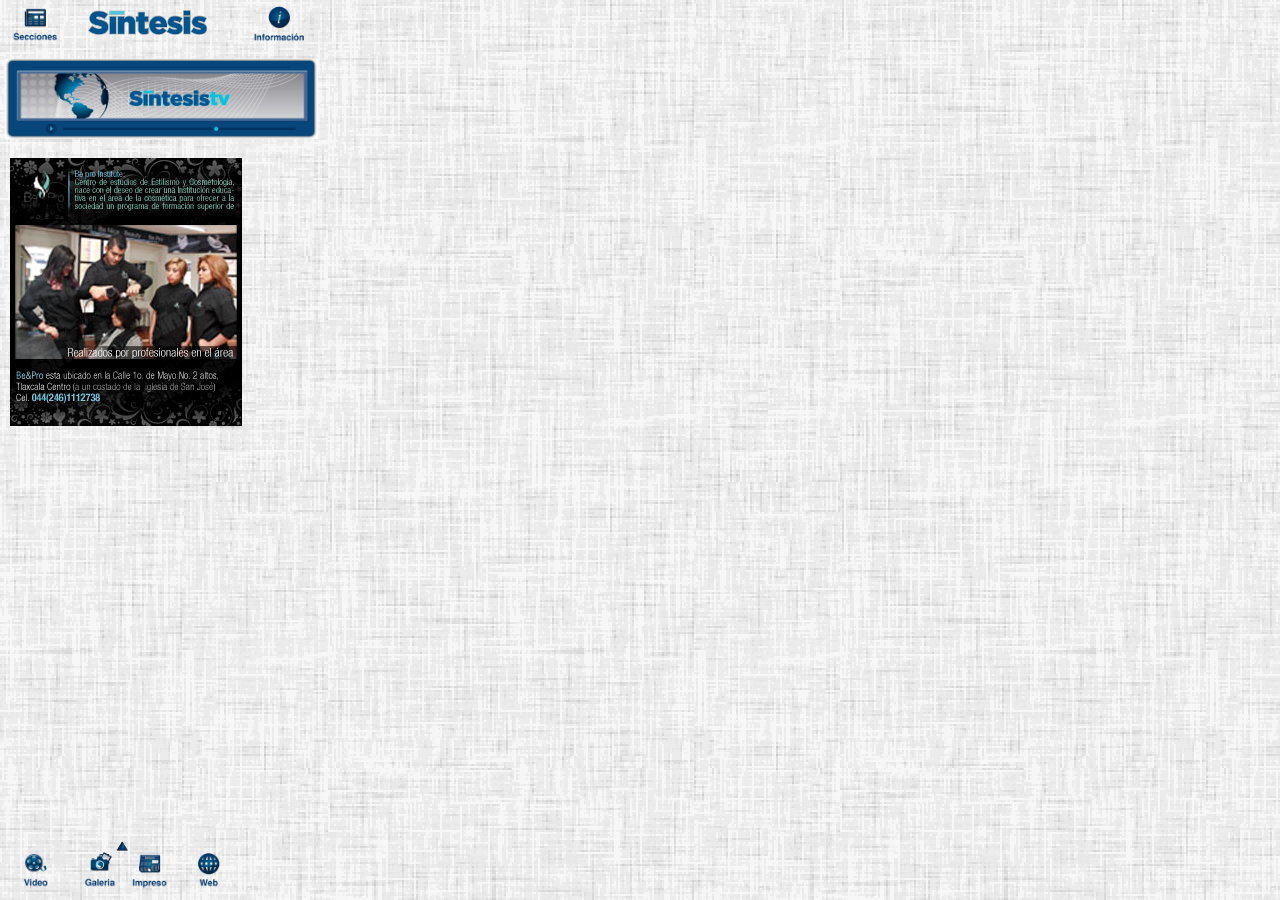
==== index.html @ ab61f8f2 "s s" ====
<!DOCTYPE html>
<html>
<head>
<meta charset="UTF-8">
<title>Síntesis</title>
<meta content="width=device-width, initial-scale=1.0, minimum-scale=.5, maximum-scale=1.0, user-scalable=yes" name="viewport" />

<link href="general.css" rel="stylesheet">
<link href="css/transiciones.css" rel="stylesheet">
<link href="css/alerta.css" rel="stylesheet" type="text/css" />
<script src="phonegap.js" type="text/javascript"></script>
<script src="http://code.jquery.com/jquery-1.9.1.min.js"></script>

<!--Slide-->
<link href="slide/royalslider.css" rel="stylesheet">
<script type="text/javascript" async src="slide/ga.js"></script>
<script src="slide/jquery.royalslider.min.js?v=9.3.5"></script>

<!--Slide-->
	<link href="js/galeria/photoswipe.css" type="text/css" rel="stylesheet" />
	<script type="text/javascript" src="js/galeria/lib/klass.min.js"></script>
	<script type="text/javascript" src="js/galeria/code.photoswipe-3.0.4.min.js"></script>
	<!--<script type="text/javascript">

		(function(window, PhotoSwipe){
		
			document.addEventListener('DOMContentLoaded', function(){
			
				var
					options = {},
					instance = PhotoSwipe.attach( window.document.querySelectorAll('#Gallery a'), options );
					
					
					// onBeforeShow
					instance.addEventHandler(PhotoSwipe.EventTypes.onBeforeShow, function(e){
						console.log('onBeforeShow');
					});
					
					// onShow
					instance.addEventHandler(PhotoSwipe.EventTypes.onShow, function(e){
						console.log('onShow');
					});
					
					// onBeforeHide
					instance.addEventHandler(PhotoSwipe.EventTypes.onBeforeHide, function(e){
						console.log('onBeforeHide');
					});
					
					// onHide
					instance.addEventHandler(PhotoSwipe.EventTypes.onHide, function(e){
						console.log('onHide');
					});
					
					// onDisplayImage
					instance.addEventHandler(PhotoSwipe.EventTypes.onDisplayImage, function(e){
						console.log('onDisplayImage{');
						console.log('onDisplayImage - e.action = ' + e.action);
						console.log('onDisplayImage - e.index = ' + e.index);
						console.log(instance.getCurrentImage());
						console.log('onDisplayImage}');
					});
					
					// onResetPosition
					instance.addEventHandler(PhotoSwipe.EventTypes.onResetPosition, function(e){
						console.log('onResetPosition');
					});
					
					// onSlideshowStart
					instance.addEventHandler(PhotoSwipe.EventTypes.onSlideshowStart, function(e){
						console.log('onSlideshowStart');
					});
					
					// onSlideshowStop
					instance.addEventHandler(PhotoSwipe.EventTypes.onSlideshowStop, function(e){
						console.log('onSlideshowStop');
					});
					
					// onTouch
					instance.addEventHandler(PhotoSwipe.EventTypes.onTouch, function(e){
						console.log('onTouch{');
						console.log('onTouch - e.action = ' + e.action);
						console.log('onTouch - e.point = ');
						console.log(e.point);
						console.log('onTouch}');
					});
					
					// onBeforeCaptionAndToolbarShow
					instance.addEventHandler(PhotoSwipe.EventTypes.onBeforeCaptionAndToolbarShow, function(e){
						console.log('onBeforeCaptionAndToolbarShow');
					});
					
					// onCaptionAndToolbarShow
					instance.addEventHandler(PhotoSwipe.EventTypes.onCaptionAndToolbarShow, function(e){
						console.log('onCaptionAndToolbarShow');
					});
					
					// onBeforeCaptionAndToolbarHide
					instance.addEventHandler(PhotoSwipe.EventTypes.onBeforeCaptionAndToolbarHide, function(e){
						console.log('onBeforeCaptionAndToolbarHide');
					});
					
					// onCaptionAndToolbarHide
					instance.addEventHandler(PhotoSwipe.EventTypes.onCaptionAndToolbarHide, function(e){
						console.log('onCaptionAndToolbarHide');
					});
					
					// onToolbarTap
					instance.addEventHandler(PhotoSwipe.EventTypes.onToolbarTap, function(e){
						console.log('onToolbarTap');
						console.log(e);
					});
					
					// onBeforeZoomPanRotateShow
					instance.addEventHandler(PhotoSwipe.EventTypes.onBeforeZoomPanRotateShow, function(e){
						console.log('onBeforeZoomPanRotateShow');
					});
					
					// onZoomPanRotateShow
					instance.addEventHandler(PhotoSwipe.EventTypes.onZoomPanRotateShow, function(e){
						console.log('onZoomPanRotateShow');
					});
					
					// onBeforeZoomPanRotateHide
					instance.addEventHandler(PhotoSwipe.EventTypes.onBeforeZoomPanRotateHide, function(e){
						console.log('onBeforeZoomPanRotateHide');
					});
					
					// onZoomPanRotateHide
					instance.addEventHandler(PhotoSwipe.EventTypes.onZoomPanRotateHide, function(e){
						console.log('onZoomPanRotateHide');
					});
					
					// onZoomPanRotateTransform
					instance.addEventHandler(PhotoSwipe.EventTypes.onZoomPanRotateTransform, function(e){
						console.log('onZoomPanRotateTransform');
						console.log(e);
					});
					
			}, false);
			
			
		}(window, window.Code.PhotoSwipe));
		
	</script>-->
    
    
<!-- geolocalizacion -->
<script type="text/javascript"
      src="http://maps.googleapis.com/maps/api/js?sensor=true">
    </script>
    <script type="text/javascript">
      function initialize() 
	  {
		  document.addEventListener("deviceready",function()
		  {
			  //coneccion a  geolocalizacion
			  navigator.geolocation.getCurrentPosition(function (loc) 
			  {
			 
			  
			  var myLatlng = new google.maps.LatLng(19.04327,-98.22035);
			  //var myLatlng = new google.maps.LatLng(loc.coords.latitude,loc.coords.longitude);
			  var mapOptions = {
					zoom: 14,
					center: myLatlng,
					mapTypeId: google.maps.MapTypeId.ROADMAP
			  }
			  var map = new google.maps.Map(document.getElementById("map_canvas"), mapOptions);
			
			  var marker = new google.maps.Marker({
				  position: myLatlng,
				  map: map,
				  title:""
			  });
			  }, function (err){
				  navigator.notification.alert(err.code, null, 'Error', 'Error!!');
				  });
		  }, false);
      }
    </script>
    <!-- carga de noticias -->
    <script>
			$(document).ready(function() {
				

				//alert("conexion:"+navigator.connection.type);
					slidePrincipal();
					slideMiniatura();
					slideVertical();
/*					galeriaImagenes();
*/					galeria_video('nacionales');	
					minuto_minuto();
					CargarNoticiasHomeGal();
				
               
				
				
				
				
            });
			
						function CargarNoticiasHomeGal()
			{
				$.ajax({
						type: "POST",
						url: "http://166.78.193.53/APPSintesis/php/CargarGaleriaImagenes2.php",
						data: "",
						cache: false,
						success: function(message)
						{
						$('.GaleriaImagenesContenedor').html(message);
						}
					});
		
			} 

			
			function slidePrincipal()
			{
				 $.ajax({
					type: "POST",
				url: "http://166.78.193.53/APPSintesis/php/slideprincipal_ip.php",
				data: "",
				cache: false,
				success: function(message)
				{	
				$('#cont_slideprincipal').html(message);
				}
				});
				
				
			}
			function slideMiniatura()
			{
				/*SLIDE MINIATURAS*/
				$.ajax({
					type: "POST",
				url: "http://166.78.193.53/APPSintesis/php/slide_miniatura.php",
				data: "",
				cache: false,
				success: function(message)
				{	
				$('#cont_slidemini').html(message);
				}
				});
			}
			function slideVertical()
			{
				
				$.ajax({
					
					url: "http://166.78.193.53/APPSintesis/php/slide_vertical.php",
					async:true,
					beforeSend: function(objeto){
						alert("Adiós, me voy a ejecutar");
					},
					complete: function(datos, exito){
						alert("Me acabo de completar")
						if(exito=="success"){
							$('#content_slideVertical').html(datos);
						}
						else
						{
							alert("pensando")
						}
					},
					contentType: "application/x-www-form-urlencoded",
					dataType: "html",
					error: function(objeto, quepaso, otroobj){
						alert("Estas viendo esto por que fallé");
						alert("Pasó lo siguiente: "+quepaso);
					},
					global: true,
					ifModified: false,
					processData:true,
					success: function(datos){
						alert(datos);
					},
					timeout: 3000,
					type: "POST",
					
					
					
				
				data: "",
				
				
				
				
				
				
				});
			}
			
			function galeriaImagenes ()
			{
				$.ajax({
					type: "POST",
				url: "http://166.78.193.53/APPSintesis/php/galeria_imagenes.php",
				data: "",
				cache: false,
				success: function(message)
				{	
				$('#content_gal').html(message);
				}
				});
			}
			
			function galeria_video(plaza)
			{

				$.ajax({
					type: "POST",
				url: "http://166.78.193.53/APPSintesis/php/galeria_video.php",
				//data: "",
				data: "plaza="+plaza,
				cache: false,
				success: function(message)
				{	
				$('.contvideogaleria').html(message);
				}
				});
			}

			
/*			function galeria_video()
			{
				$.ajax({
					type: "POST",
				url: "http://166.78.193.53/APPSintesis/php_min/galeria_video.php",
				data: "",
				cache: false,
				success: function(message)
				{	
				$('.contvideogaleria').html(message);
				}
				});
			}
*/			
			function minuto_minuto()
			{
				$.ajax({
					type: "POST",
				url: "http://166.78.193.53/APPSintesis/php/minutoaminuto.php",
				data: "",
				cache: false,
				success: function(message)
				{	
				$('.Minuto_A_Minuto').html(message);
				}
				});
			}
			
		
	</script>
    <!-- fin carga de noticias-->

<script>
  
  	function pagSinte(){
		var ref = window.open('http://www.sintesis.mx', '_blank', 'location=yes');
		}
	function pagDesarrollo(){
		var ref = window.open('http://166.78.193.53/', '_blank', 'location=yes');
		}
	function PagTwitter(){
		var ref = window.open('https://twitter.com/Sintesisweb', '_blank', 'location=yes');
		}
	function PagFace(){
		var ref = window.open('https://www.facebook.com/SintesisPuebla?fref=ts', '_blank', 'location=yes');
		}
		
		function CargarNoticiasHome()
		{
		//alert("mmbn");
			
			//$("#vertical_seccion").hide();
			slideVertical2();
			slidePrincipal();
			slideMiniatura();
			galeriaImagenes();
			galeria_video();	
			minuto_minuto();
			function slideVertical2()
				{//ContenedorDivMedio
					
					$.ajax({
					type: "POST",
					url: "http://166.78.193.53/APPSintesis/php/slide_vertical.php",
					data: "",
					cache: false,
					success: function(message)
					{
						$('.DivVertical').html(
						' <div  class="ContenedorSlideVertical" id="content_slideVertical" >'+message+'</div>'
						
						)
					}
					});
				}
			
			
		} 
	
	function CargarNoticiasPlaza(plaza)
	{
			$.ajax(
			{

				type: "POST",
				url: "http://166.78.193.53/APPSintesis/php/CargarNoticiasPlazas_ip.php",
				data: "plaza="+plaza,
				cache: false,
				success: function(message)
				{
					datos = JSON.parse(message);
					for(i=0;i<datos.length;i++)
					{
						document.getElementById("name_SeccionSeccion").innerHTML="";
						$(".SeccionSeccion").html(
							datos[i].titulo_seccion
						);
						$("#name_SeccionSeccion").removeAttr("class");
					$("#name_SeccionSeccion").addClass('back_nacion');
					$("#name_SeccionSeccion").addClass('SeccionSeccion');
					//color
					//$("#name_SeccionSeccion").css({'background':'#5abfcf'});
						
						
						$(".ContenedorPrincipalSeccion").html(
							datos[i].slide_principal
						);
						
						$(".DivVertical").html(
						datos[i].slide_vertical
						);
						
						$("#minuto_plaza").html(
						datos[i].ultimas_noticias
						);
						
						$(".Video_seccion").html(
						datos[i].video
						);
					}
					
				
				
				}
			});

	} 
	function cargar_seccion(seccion)
	{
		 $.ajax(
			{

				type: "POST",
				url: "http://166.78.193.53/APPSintesis/php/cargar_seccion_cel.php",
				data: "seccion="+seccion,
				cache: false,
				success: function(message)
				{
					datos = JSON.parse(message);
					for(i=0;i<datos.length;i++)
					{
						
						document.getElementById("name_SeccionSeccion").innerHTML="";
						$(".SeccionSeccion").html(
							datos[i].titulo_seccion
						);
						
						
						$("#name_SeccionSeccion").removeAttr("class");
					$("#name_SeccionSeccion").addClass('back_'+datos[i].pseudo);
					$("#name_SeccionSeccion").addClass('SeccionSeccion');
						
						
						
						
						
						$(".ContenedorPrincipalSeccion").html(
							datos[i].slide_principal
						);
						
						$(".DivVertical").html(
						datos[i].slide_vertical
						);	
						
						$("#minuto_plaza").html(
						datos[i].ultimas_noticias
						);
						
						$(".Video_seccion").html(
						datos[i].video
						);
					}
					
					
				}
			});

		 
	}

		
	/*	function CargarNoticiasHome()
	{
		slidePrincipal();
		slideMiniatura();
		document.getElementById("vertical_seccion").innerHTML="";
		slideVertical();
		galeriaImagenes();
		galeria_video();	
		minuto_minuto();
	} 
	
	function CargarNoticiasPlaza(plaza)
	{
			$.ajax(
			{

				type: "POST",
				url: "http://166.78.193.53/APPSintesis/php_min/CargarNoticiasPlazas.php",
				data: "plaza="+plaza,
				cache: false,
				success: function(message)
				{
					datos = JSON.parse(message);
					for(i=0;i<datos.length;i++)
					{
						document.getElementById("name_SeccionSeccion").innerHTML="";
						$(".SeccionSeccion").html(
							datos[i].titulo_seccion
						);
						$(".ContenedorPrincipalSeccion").html(
							datos[i].slide_principal
						);
						
						$(".DivVertical").html(
						datos[i].slide_vertical
						);
						
						$("#minuto_plaza").html(
						datos[i].ultimas_noticias
						);
					}
					
				
				
				}
			});

	} */

	
	/*function CargarNoticiasHome()
	{
		setTimeout(CargarNoticiasHome,60000);
			$.ajax(
			{

				type: "POST",
				url: "http://166.78.193.53/APPSintesis/php/CargarNoticiasHome.php",
				data: "",
				cache: false,
				success: function(message)
				{	
				$('#ContenedorSlides').html(message);
				
				}
			});

	} 
	
	function CargarNoticiasPlaza(plaza)
	{
			$.ajax(
			{

				type: "POST",
				url: "http://166.78.193.53/APPSintesis/php/CargarNoticiasPlazas.php",
				data: "plaza="+plaza,
				cache: false,
				success: function(message)
				{
				$("#plaza").html(message);
				
				}
			});

	} 


	
//CargarNoticiasHome();*/

/*$(window).load(function() {
      $('#cargando').hide();
});*/

function LeerNota(id)
	{
		//$('.NotaTitulo').html("Nose titulo extra");
			$.ajax(
			{

				type: "POST",
				url: "http://166.78.193.53/APPSintesis/php/Nota_ip.php",
				data: "id="+id,
				cache: false,
				success: function(message)
				{
					datos = JSON.parse(message);
					//alert ("datos:"+datos);
					for(i=0;i<datos.length;i++)
					{
						
					
					$('.ImagenesNotaImagen').html(
					'<img src="http://166.78.193.53/images/imagenes-articulos/'+datos[i].imagen+'">'+
					'<div class="ZoomImagenNota">'+
						'<a href="http://166.78.193.53/images/imagenes-articulos/'+datos[i].imagen+'" >'+
						'</a>'+
					'</div>'+
					'<div class="MasImagenNota">'+
					'</div>'
					);
					
					document.getElementById("name_section").innerHTML="";
					$('.NotaSeccion').html(
					datos[i].seccion
					);
					//alert("pseudo:"+datos[i].seccion_pseudo+"nombre de la clase:back_"+datos[i].seccion_pseudo);
					/*pseudo back_nacion NotaSeccion*/
					//$('.NotaSeccion').attr('class', 'back_'+datos[i].seccion_pseudo+' NotaSeccion');
					$("#name_section").removeAttr("class");//removemos el  que tiene 
					$("#name_section").addClass('back_'+datos[i].seccion_pseudo);
					$("#name_section").addClass('NotaSeccion');
					$("#name_section").css({'color':'#fff'});
					
					$('.NotaTitulo').html(
					datos[i].titulo
					);
					
					$('.NotaSumario').html(
					datos[i].sumario
					);
					/*$('.NotaAutor').html(
					datos[i].autor
					);*/
					
					$('.NotaFechaCreacion').html(
					datos[i].fecha
					);
					
					$('.NotaCompleta').html(
					datos[i].nota
					);
					
					$('.ExtrasPlaza').html(
					datos[i].nota_extra
					);
					
					
					}
				
				}
			});
	}



</script>

</head>
<body onload="initialize();">
<!--<div class="lb-overlay" id="cargando" style="display:'none'"> <img src="imagenes/loading.gif"> </div>-->

<!-- Home -->
<div id="home" class="content"  >
    <div class="HeaderAlternativo">
      <div style=" display:inline-block; padding-top:0px; width:10%; padding-left:10px;"> <a href="javascript:;" onClick="$('#panelSecciones').css('left','0');"> <img src="imagenes/iconos/azules/seccion@2x.png" width="50" > </a> </div>
      <div style=" display:inline-block; width:65%; vertical-align: top; padding-top:10px; text-align:center;"> <img src="imagenes/logo.png" height="25"> </div>
      <div style=" display:inline-block; padding-top:0px; width:10%; text-align:right;"> <a href="#Info"> <img src="imagenes/iconos/azules/informacion@2x.png" width="50" > </a> </div>
    </div>
<div id="ContenedorSlides2"> 
<div id="ContenedorSlides"> 
  <!--Slide Principal-->
      <div  class="SlidePrincipal ContenedorSlidePrincipal" id="cont_slideprincipal" >
      
          <!--  <a href="#nota">
            <div style="display:inline-block; overflow:hidden">
              <div class="SlidePrincipalImagen"> <img src="imagenes/imagenes-articulos/1.jpg"> </div>
              <div class="SlidePrincipalContenido">
                <div class="SlidePrincipalTitulo"> Signan convenio para obras en pueblos indígenas </div>
                <div class="SlidePrincipalSeccion"> METRÓPOLI </div>
                <div class="SlidePrincipalAutor"> Clauda Aguilar/Síntesis </div>
                <div class="SlidePrincipalFecha"> 2013-03-28 14:27:29 </div>
                <div class="SlidePrincipalSumario"> Sumario </div>
              </div>
            </div>
            </a> 
            
            <div style="display:inline-block; overflow:hidden">
              <div class="PublicidadSlidePrincipal">
              <img src="imagenes/publicidad/1.jpg">
              </div>
            </div>
            
            <a href="#nota">
            <div style="display:inline-block; overflow:hidden">
              <div class="SlidePrincipalImagen"> <img src="imagenes/imagenes-articulos/3.jpg"> </div>
              <div class="SlidePrincipalContenido">
                <div class="SlidePrincipalTitulo"> Signan convenio para obras en pueblos indígenas </div>
                <div class="SlidePrincipalSeccion"> METRÓPOLI </div>
                <div class="SlidePrincipalAutor"> Clauda Aguilar/Síntesis </div>
                <div class="SlidePrincipalFecha"> 2013-03-28 14:27:29 </div>
                <div class="SlidePrincipalSumario"> Sumario </div>
              </div>
            </div>
            </a> 
            
            <a href="#nota">
            <div style="display:inline-block; overflow:hidden">
              <div class="SlidePrincipalImagen"> <img src="imagenes/imagenes-articulos/4.jpg"> </div>
              <div class="SlidePrincipalContenido">
                <div class="SlidePrincipalTitulo"> Signan convenio para obras en pueblos indígenas </div>
                <div class="SlidePrincipalSeccion"> METRÓPOLI </div>
                <div class="SlidePrincipalAutor"> Clauda Aguilar/Síntesis </div>
                <div class="SlidePrincipalFecha"> 2013-03-28 14:27:29 </div>
                <div class="SlidePrincipalSumario"> Sumario </div>
              </div>
            </div>
            </a> 
            
            <div style="display:inline-block; overflow:hidden">
              <div class="PublicidadSlidePrincipal">
              <img src="imagenes/publicidad/9.jpg">
              </div>
            </div>
        -->
        </div>
        
  <!--Slide Principal--> 
  
    
  <!--Slide Miniaturas-->
  <div  class="ContenedorSlideMiniaturas">
    <div  class="SubContenedorSlideMiniaturas" id="cont_slidemini">
    
      <!-- se carga de php-->
    </div>
  </div>
  <!--Slide Miniaturas--> 
  
  <!--Slide Vertical-->
  <div class="DivVertical">
    <div  class="ContenedorSlideVertical" id="content_slideVertical" >
     <!--
        se carga de php
        <div > 
            <div class="PublicidadSlideVertical">
                <img src="imagenes/publicidad/3.jpg">
            </div>
        </div>-->
        
    </div>
  </div>
  <!--Slide Vertical--> 
  
  <!--Contenedor Minuti a Minuto Video y Suplementos-->
  <div class="ContenedorDivMedio">
    <div class="ContenedorMinutovideo">
      <div class="Minuto_A_Minuto">
       <!-- minuto a minuto -->
      </div>
      <a href="#video"><div class="Video"> <img src="imagenes/video.png"> </div></a>
    </div>
    <div class="Suplementos"> 
        <div class="DivSuplementos">
            <div style="float:left;margin-right:-30000px;">
            	
                <div class="ContSuplemento">
            		<img src="imagenes/publicidad/10.jpg">
                </div>
                
            </div>
        </div>
    </div>
  </div>
  <!--Contenedor Minuti a Minuto Video y Suplementos--> 
  
</div>

<!-- Home --> 

<!--Nota-->
<div id="nota" class="TransicionTop">
  <div class="HeaderAlternativo">
    <div style=" display:inline-block; padding-top:0px; width:10%; padding-left:10px;"> 
    <a href="javascript:;" onClick="history.back(-1);"> <img src="imagenes/iconos/azules/regresar@2x.png" width="50" > </a>
    </div>
    <div style=" display:inline-block; width:75%; vertical-align: top; padding-top:10px; text-align:center;"> <img src="imagenes/logo.png" height="25"> </div>
  </div>
  <div class="back_nacion NotaSeccion" id="name_section">

  </div>
  <div id="contenedor_Nota" id="ref_contenedor_Nota">
  	<div class="NotaContenedor" >
            
   		<div id="Gallery"  class="SlidePrincipal ImagenesNota" >
   		
            <div style="display:inline-block; overflow:hidden">
              <div class="ImagenesNotaImagen">
                <!--<img src="imagenes/imagenes-articulos/1.jpg">
                <div class="ZoomImagenNota">
                    <a href="imagenes/imagenes-articulos/1.jpg" id="">
                    <img src="imagenes/iconos/azules/ampliar@2x.png">
                    </a>
                </div>
                <div class="MasImagenNota">
                    <img src="imagenes/iconos/azules/otras@2x.png">
                </div>-->
             </div>
            </div>
            <!--<div style="display:inline-block; overflow:hidden">
              <div class="ImagenesNotaImagen">
                  <img src="imagenes/imagenes-articulos/2.jpg">
                  <div class="ZoomImagenNota">
                      <a href="imagenes/imagenes-articulos/2.jpg">
                        <img src="imagenes/iconos/azules/ampliar@2x.png">
                      </a>
                  </div>
              
              </div>
            </div>-->
      
      
   		 </div>
  
  
        <div class="NotaTitulo"></div>
        <div class="NotaSumario"></div>
        
<!--         <div class="NotaAutor"></div>
-->         <div class="NotaFechaCreacion"></div>
        
        <div class="NotaCompleta"> </div>
        
        <div class="ExtrasPlaza">
          <!--  PHP-->
         </div>
            
      </div>
  </div>
</div>
<!--Nota--> 

<!--Secciones Plazas-->
<div id="secciones" class="TransicionFadeOut">
  <div class="HeaderAlternativo">
  
  
    <div style=" display:inline-block; padding-top:0px; width:10%; padding-left:10px;"> <a href="javascript:;" onClick="$('#panelSecciones').css('left','0');"> <img src="imagenes/iconos/azules/seccion@2x.png" width="50" > </a>
    
     </div>
    <div style=" display:inline-block; width:75%; vertical-align: top; padding-top:10px; text-align:center;"> <img src="imagenes/logo.png" height="25"> </div>
  </div>
  <div> 
  
  <div class="back_nacion SeccionSeccion" id="name_SeccionSeccion" style="color:#FFF;">
  	PUEBLA
  </div>
    <!--Slide Principal Plaza-->
    <div class="ContenedorPrincipalSeccion">
    
      <div style="float:left;margin-right:-30000px;">
        
        <!--<div class="SubContenedorPrincipalSeccion"> 
            <a href="#nota">
              <div class="ContenidoPrincipalSeccion">
                <div class="ImagenPrincipalSeccion"> <img src="imagenes/imagenes-articulos/10.jpg" > </div>
                <div class="TextoPrincipalSeccion">
                  <div class="TituloPrincipalSeccion"> Signan convenio para obras en pueblos indígenas </div>
                  <div class="SeccionPrincipalSeccion"> METRÓPOLI </div>
                 <div class="FechaPrincipalSeccion"> 2013-03-28 14:27:29 </div>
                </div>
              </div>
              </a> 
              
              <a href="#nota">
              <div class="ContenidoPrincipalSeccion">
                <div class="ImagenPrincipalSeccion"> <img src="imagenes/imagenes-articulos/2.jpg" > </div>
                <div class="TextoPrincipalSeccion">
                  <div class="TituloPrincipalSeccion"> Signan convenio para obras en pueblos indígenas </div>
                  <div class="SeccionPrincipalSeccion"> METRÓPOLI </div>
                  <div class="FechaPrincipalSeccion"> 2013-03-28 14:27:29 </div>
                </div>
              </div>
              </a> 
              
              <div class="ContenidoPrincipalSeccion">
                <div class="PublicidadPrincipalSeccion"> <img src="imagenes/publicidad/5.jpg" > </div>
              </div>
              
              <a href="#nota">
              <div class="ContenidoPrincipalSeccion">
                <div class="ImagenPrincipalSeccion"> <img src="imagenes/imagenes-articulos/3.jpg" > </div>
                <div class="TextoPrincipalSeccion">
                  <div class="TituloPrincipalSeccion"> Signan convenio para obras en pueblos indígenas </div>
                  <div class="SeccionPrincipalSeccion"> METRÓPOLI </div>
                  <div class="FechaPrincipalSeccion"> 2013-03-28 14:27:29 </div>
                </div>
              </div>
              </a> 
              
              <a href="#nota">
              <div class="ContenidoPrincipalSeccion">
                <div class="ImagenPrincipalSeccion"> <img src="imagenes/imagenes-articulos/4.jpg" > </div>
                <div class="TextoPrincipalSeccion">
                  <div class="TituloPrincipalSeccion"> Signan convenio para obras en pueblos indígenas </div>
                  <div class="SeccionPrincipalSeccion"> METRÓPOLI </div>
                  <div class="FechaPrincipalSeccion"> 2013-03-28 14:27:29 </div>
                </div>
              </div>
              </a> 
              
              <div class="ContenidoPrincipalSeccion">
                <div class="PublicidadPrincipalSeccion"> <img src="imagenes/publicidad/8.jpg" > </div>
              </div>
              
              <a href="#nota">
              <div class="ContenidoPrincipalSeccion">
                <div class="ImagenPrincipalSeccion"> <img src="imagenes/imagenes-articulos/4.jpg" > </div>
                <div class="TextoPrincipalSeccion">
                  <div class="TituloPrincipalSeccion"> Signan convenio para obras en pueblos indígenas </div>
                  <div class="SeccionPrincipalSeccion"> METRÓPOLI </div>
                  <div class="FechaPrincipalSeccion"> 2013-03-28 14:27:29 </div>
                </div>
              </div>
              </a> 
              
          </div>-->
          
        
      </div>
    </div>
    <!--Slide Principal Plaza--> 
    
    <!--Slide Vertical Seccion-->
    <div class="DivVertical" id="vertical_seccion">
      <!--<div  class="ContenedorSlideVertical" >
        <div > <a href="#nota" onclick="LeerNota('.$id_nota_app.')">
          <div class="SlideVerticalArticulo">
           
            <div class="SlideVerticalImagen"><img src="imagenes/imagenes-articulos/6.jpg" > </div>
            <div class="SlideVerticalContenido">
              <div class="SlideVerticalTitulo">Recibirá Puebla el Grand Slam...</div>
              <div class="SlideVerticalAutor">Alma Liliana Velazquez /Síntesis</div>
              <div class="SlideVerticalFecha">2013-03-28 17:40:48</div>
            </div>
          </div>
          </a> </div>
        <div > <a href="#nota" onclick="LeerNota('.$id_nota_app.')">
          <div class="SlideVerticalArticulo">
           
            <div class="SlideVerticalImagen"><img src="imagenes/imagenes-articulos/3.jpg" > </div>
            <div class="SlideVerticalContenido">
              <div class="SlideVerticalTitulo">Recibirá Puebla el Grand Slam...</div>
              <div class="SlideVerticalAutor">Alma Liliana Velazquez /Síntesis</div>
              <div class="SlideVerticalFecha">2013-03-28 17:40:48</div>
            </div>
          </div>
          </a> </div>
          
          <div > 
            <div class="PublicidadSlideVertical">
                <img src="imagenes/publicidad/2.jpg">
            </div>
        </div>
        
        <div > <a href="#nota" onclick="LeerNota('.$id_nota_app.')">
          <div class="SlideVerticalArticulo">
           
            <div class="SlideVerticalImagen"><img src="imagenes/imagenes-articulos/2.jpg" > </div>
            <div class="SlideVerticalContenido">
              <div class="SlideVerticalTitulo">Recibirá Puebla el Grand Slam...</div>
              <div class="SlideVerticalAutor">Alma Liliana Velazquez /Síntesis</div>
              <div class="SlideVerticalFecha">2013-03-28 17:40:48</div>
            </div>
          </div>
          </a> </div>
        <div > <a href="#nota" onclick="LeerNota('.$id_nota_app.')">
          <div class="SlideVerticalArticulo">
            
            <div class="SlideVerticalImagen"><img src="imagenes/imagenes-articulos/7.jpg" > </div>
            <div class="SlideVerticalContenido">
              <div class="SlideVerticalTitulo">Recibirá Puebla el Grand Slam...</div>
              <div class="SlideVerticalAutor">Alma Liliana Velazquez /Síntesis</div>
              <div class="SlideVerticalFecha">2013-03-28 17:40:48</div>
            </div>
          </div>
          </a> </div>
      </div>-->
    </div>
    <!--Slide Vertical Seccion--> 
    
    <!--Contenedor Minuto a Minuto Video y Suplementos-->
<!--    <div class="ContenedorDivMedio">
      <div class="ContenedorMinutovideo">
        <div class="Minuto_A_Minuto">
          <div style="width:90%;">
            <div style="display:inline-block; color: rgb(0,85,143);"> 10:49 PM </div>
            <div style="display:inline-block; color: rgb(151,151,151);"> / Mantendrá Seproci vigilancia vigilancia... </div>
            <hr>
          </div>
          <div style="width:90%;">
            <div style="display:inline-block; color: rgb(0,85,143);"> 10:49 PM </div>
            <div style="display:inline-block; color: rgb(151,151,151);"> / Mantendrá Seproci vigilancia vigilancia... </div>
            <hr>
          </div>
          <div style="width:90%;">
            <div style="display:inline-block; color: rgb(0,85,143);"> 10:49 PM </div>
            <div style="display:inline-block; color: rgb(151,151,151);"> / Mantendrá Seproci vigilancia vigilancia... </div>
            <hr>
          </div>
          <div style="width:90%;">
            <div style="display:inline-block; color: rgb(0,85,143);"> 10:49 PM </div>
            <div style="display:inline-block; color: rgb(151,151,151);"> / Mantendrá Seproci vigilancia vigilancia... </div>
            <hr>
          </div>
          <div style="width:90%;">
            <div style="display:inline-block; color: rgb(0,85,143);"> 10:49 PM </div>
            <div style="display:inline-block; color: rgb(151,151,151);"> / Mantendrá Seproci vigilancia vigilancia... </div>
          </div>
        </div>
        <div class="Video"> <img src="imagenes/video.png"> </div>
      </div>
      <div class="Suplementos"> 
        <div class="DivSuplementos">
            <div style="float:left;margin-right:-30000px;">
            	<div class="ContSuplemento">
            		<img src="imagenes/publicidad/10.jpg">
                </div>
            </div>
        </div>
    </div>
    </div>
-->    <!--Contenedor Minuti a Minuto Video y Suplementos--> 
    
  </div>
</div>
<!--Secciones--> 

<!--Galeria de Fotos-->
<div id="galeria" class="TransicionFadeOut" style="background-image:url(imagenes/black_linen_v2.png)"  >
 
  <div class="HeaderAlternativo">
    <div style=" display:inline-block; padding-top:0px; width:10%; padding-left:10px;"> <a href="javascript:;" onClick="history.back(-1);"> <img src="imagenes/iconos/azules/regresar@2x.png" width="50" > </a> </div>
    <div style=" display:inline-block; width:75%; vertical-align: top; padding-top:10px; text-align:center;"> <img src="imagenes/logo.png" height="25"> </div>
  </div>
  
   	<div id="MainContent">

	<ul id="Gallery_gal" class="gallery GaleriaImagenesContenedor">
	</ul>
	
</div>	

</div>



<!--Galeria de Fotos-->

<!--Ubicacion-->
<div id="ubicacion" class="TransicionFadeOut" style="background-image:url(imagenes/black_linen_v2.png)"  >
  <div class="HeaderAlternativo">
    <div style=" display:inline-block; padding-top:0px; width:10%; padding-left:10px;"> <a href="javascript:;" onClick="history.back(-1);"> <img src="imagenes/iconos/azules/regresar@2x.png" width="50" > </a> </div>
    <div class="logo1"> <img src="imagenes/logo.png" height="25"> </div>
    
  </div>
  <div style="height:100%; width:100%; padding-top:0px; padding-bottom:0px;">
    <div class="contNav" style="width:100%; height:100%; background:url(imagenes/mapa.jpg) no-repeat; background-size:100%; background-position:center center; margin-top:-20px;">
    </div>
 
  </div>
</div><!-- Ubicacion-->

<!--Video-->
<div id="video" class="TransicionFadeOut" style="background-image:url(imagenes/black_linen_v2.png)"  >
  <div class="HeaderAlternativo">
    <div style=" display:inline-block; padding-top:0px; width:10%; padding-left:10px;"> <a href="javascript:;" onClick="history.back(-1);"> <img src="imagenes/iconos/azules/regresar@2x.png" width="50" > </a> </div>
    <div style=" display:inline-block; width:75%; vertical-align: top; padding-top:10px; text-align:center;"> <img src="imagenes/logo.png" height="25"> </div>
    
  </div>
  <div style="height:93.5%; overflow:hidden;">
    <div class="contvideogaleria">
    
     <!-- se carga cotenido de php -->
    </div>
    <script type="text/javascript">
function cambiarvideo(url,titulo){
  document.getElementById('videogaleria').innerHTML = '<div class="VideoTituloPrincipal"><strong>'+titulo+'</strong></div><object width="100%" height="49%"><param name="movie" value="'+url+'?fs=1&amp;hl=es_ES&amp;rel=0&amp;autoplay=1&modestbranding=1"/><param value="true" name="allowFullScreen"/><param value="always" name="allowscriptaccess"/><param value="transparent" name="wmode"/><embed width="100%" height="49%" wmode="transparent"  allowfullscreen="true" allowscriptaccess="always" type="application/x-shockwave-flash" src="'+url+'?fs=1&amp;hl=es_ES&amp;rel=0&amp;autoplay=1&showinfo=0&modestbranding=1"/></object>';
return false;
}
</script> 
  </div>
</div>


<!--Video-->



<!--gia Nav-->
<div id="guia" class="TransicionFadeOut" style="background-image:url(imagenes/black_linen_v2.png)"  >
  <div class="HeaderAlternativo">
    <div style=" display:inline-block; padding-top:0px; width:10%; padding-left:10px;"> <a href="javascript:;" onClick="history.back(-1);"> <img src="imagenes/iconos/azules/regresar@2x.png" width="50" > </a> </div>
    <div style=" display:inline-block; width:75%; vertical-align: top; padding-top:10px; text-align:center;"> <img src="imagenes/logo.png" height="25"> </div>
    
  </div>
  <div style="height:100%; width:100%;">
    <div class="contNav" style="width:100%; height:100%; background:url(imagenes/guia.png) no-repeat; background-size:320px; background-position:center center; margin-top:-20px;">
    </div>
 
  </div>
</div>
<!-- guia nav--> 

<!--IMPRESO -->
<!--Impreso-->
<script>

function ImprimirImpresoPortada()
	{
			$.ajax(
			{

				type: "POST",
				url: "http://166.78.193.53/APPSintesis/php/ImprimirImpresoPortadas.php",
				data: "",
				cache: false,
				success: function(message)
				{
					message=message.split("&");
					
	$("#ImgPortadaPuebla").css("background-image", "url(http://166.78.193.53/APPSintesis/ImpresoPortadas/Puebla/Thumbs/"+message[1]+".jpg)");
	
	$("#ImgPortadaTlaxcala").css("background-image", "url(http://166.78.193.53/APPSintesis/ImpresoPortadas/Tlaxcala/Thumbs/"+message[2]+".jpg)");
	
	$("#ImgPortadaChiapas").css("background-image", "url(http://166.78.193.53/APPSintesis/ImpresoPortadas/Chiapas/Thumbs/"+message[5]+".jpg)");
	
	$("#ImgPortadaHidalgo").css("background-image", "url(http://166.78.193.53/APPSintesis/ImpresoPortadas/Hidalgo/Thumbs/"+message[3]+".jpg)");
	
	$("#ImgPortadaOaxaca").css("background-image", "url(http://166.78.193.53/APPSintesis/ImpresoPortadas/Oaxaca/Thumbs/"+message[4]+".jpg)");
	
	$("#ImgPortadaYucatan").css("background-image", "url(http://166.78.193.53/APPSintesis/ImpresoPortadas/Yucatan/Thumbs/"+message[6]+".jpg)");
	
	$("#ImgPortadaNacional").css("background-image", "url(http://166.78.193.53/APPSintesis/ImpresoPortadas/Nacional/Thumbs/"+message[7]+".jpg)");
				
				
				
				
				}
				
			});

	}
	
</script>

 <link rel="stylesheet" href="js/SlideImpreso/style.css">

<script src="js/SlideImpreso/idangerous.swiper.js"></script>
<script src="js/SlideImpreso/idangerous.swiper.3dflow.js"></script>

<div id="impreso"  class="TransicionFadeOut" >
  <div class="HeaderAlternativo">
    
    <div style=" display:inline-block; padding-top:0px; width:30px; vertical-align:top;padding-left:5px;"> <a href="#home"> <img src="http://166.78.193.53/APPSintesis/imagenes/home@2x.png" width="50" > </a>
     </div>
     
     <div style=" display:inline-block; padding-top:0px; width:50px;padding-left:10px; "> <a href="javascript:;" onClick="$('#panelSeccionesImpreso').css('left','0');"> <img src="imagenes/iconos/azules/seccion@2x.png" width="50" > </a>
     </div>
     
    <div class="logo1"> <img src="imagenes/logo.png" height="25"> </div>
    
  </div>

	<div id="ContenedorImpresoPortadas">
        <div class="main">
          <div class="swiper-container appstore td1">
          
            <div class="swiper-wrapper">
            
            
              <div  class="swiper-slide" id="ImgPortadaPuebla">
              <div class="EtiquetaImpreso">
              <img src="imagenes/EtiquetasPlazas/puebla.png"></div>
              <a href="#impreso-portadas" onClick="ImprimirImpresoTodas('Puebla');">
              </a>
              <div class="reflection"></div>
              <div class="swiper-slide-shadow-left" ></div>
              <div class="swiper-slide-shadow-right"></div>
              </div>
              
              
              <div class="swiper-slide" id="ImgPortadaNacional">
              <div class="EtiquetaImpreso">
              <img src="imagenes/EtiquetasPlazas/nacional.png"></div>
              <a href="#impreso-portadas" onClick="ImprimirImpresoTodas('Nacional');"></a>
              <div class="reflection"></div>
              <div class="swiper-slide-shadow-left" ></div>
              <div class="swiper-slide-shadow-right"></div>
              </div>
              
              
              
              <div class="swiper-slide" id="ImgPortadaTlaxcala">
              <div class="EtiquetaImpreso">
              <img src="imagenes/EtiquetasPlazas/tlaxcala.png"></div>
              <a href="#impreso-portadas" onClick="ImprimirImpresoTodas('Tlaxcala');"></a>
              <div class="reflection"></div>
              <div class="swiper-slide-shadow-left" ></div>
              <div class="swiper-slide-shadow-right"></div>
              </div>
              
              <div class="swiper-slide ImpresoSuplemento" id="ImgPortadaOaxaca">
              <div class="EtiquetaImpreso">
              <img src="imagenes/EtiquetasPlazas/oaxaca.png"></div>
              <a href="#impreso-portadas" onClick="ImprimirImpresoTodas('Oaxaca');"></a>
              <div class="reflection"></div>
              <div class="swiper-slide-shadow-left" ></div>
              <div class="swiper-slide-shadow-right"></div>
              </div>
              
              <div class="swiper-slide" id="ImgPortadaHidalgo">
              <div class="EtiquetaImpreso">
              <img src="imagenes/EtiquetasPlazas/hidalgo.png"></div>
              <a href="#impreso-portadas" onClick="ImprimirImpresoTodas('Hidalgo');"></a>
              <div class="reflection"></div>
              <div class="swiper-slide-shadow-left" ></div>
              <div class="swiper-slide-shadow-right"></div>
              </div>
              
              
              <div class="swiper-slide ImpresoSuplemento" id="ImgPortadaChiapas">
              <div class="EtiquetaImpreso">
              <img src="imagenes/EtiquetasPlazas/chiapas.png"></div>
              <a href="#impreso-portadas" onClick="ImprimirImpresoTodas('Chiapas');"></a>
              <div class="reflection"></div>
              <div class="swiper-slide-shadow-left" ></div>
              <div class="swiper-slide-shadow-right"></div>
              </div>
              
              <div class="swiper-slide ImpresoSuplemento" id="ImgPortadaYucatan">
              <div class="EtiquetaImpreso">
              <img src="imagenes/EtiquetasPlazas/yucatan.png"></div>
              <a href="#impreso-portadas" onClick="ImprimirImpresoTodas('Yucatan');"></a>
              <div class="reflection"></div>
              <div class="swiper-slide-shadow-left" ></div>
              <div class="swiper-slide-shadow-right"></div>
              </div>
              
            </div>
          </div>
        </div>
	</div>
</div>
<!--Impreso--> 


<!--Panel de Secciones de Impreso-->

<div id="panelSeccionesImpreso"  class="panelSeccion" style=" min-width:20%;"> 
  <div class="paneSeccionEdicion"> Edicion Impresa </div>
  
  <a href="#impreso-portadas" onClick="ImprimirImpresoTodas('Nacional');$('#panelSeccionesImpreso').css('left','-250%');">
  <div class="panelSeccionTitulo2"> Nacional </div>
  </a>
   <div class="panelSeccionSpacer"> </div>
  <a href="#impreso-portadas" onClick="$('#panelSeccionesImpreso').css('left','-250%');ImprimirImpresoTodas('Puebla');">
  <div class="panelSeccionTitulo2"> Puebla </div>
  </a>
  <div class="panelSeccionSpacer"> </div>
  <a href="#impreso-portadas" onClick="$('#panelSeccionesImpreso').css('left','-250%');ImprimirImpresoTodas('Hidalgo');">
  <div class="panelSeccionTitulo2"> Hidalgo </div>
  </a>
  <div class="panelSeccionSpacer"> </div>
  <a href="#impreso-portadas" onClick="$('#panelSeccionesImpreso').css('left','-250%');ImprimirImpresoTodas('Tlaxcala');">
  <div class="panelSeccionTitulo2"> Tlaxcala </div>
  </a>
  <div class="panelSeccionSpacer"> </div>
  <a href="#impreso-portadas" onClick="$('#panelSeccionesImpreso').css('left','-250%');ImprimirImpresoTodas('Oaxaca');">
  <div class="panelSeccionTitulo2"> Oaxaca </div>
  </a>
  <div class="panelSeccionSpacer"> </div>
  <a href="#impreso-portadas" onClick="$('#panelSeccionesImpreso').css('left','-250%');ImprimirImpresoTodas('Chiapas');">
  <div class="panelSeccionTitulo2"> Chiapas </div>
  </a>
  <div class="panelSeccionSpacer"> </div>
  <a href="#impreso-portadas" onClick="$('#panelSeccionesImpreso').css('left','-250%');ImprimirImpresoTodas('Yucatan');">
  <div class="panelSeccionTitulo2"> Yucatán </div>
  </a>
  <div class="paneSeccionEdicion"> Suplementos</div>
  <a href="#impreso-portadas" onClick="$('#panelSeccionesImpreso').css('left','-250%');ImprimirImpresoTodas('arte_cultura');">
  <div class="panelSeccionTitulo2" > Catedral, Arte y Cultura </div>
  </a>
  <div class="panelSeccionSpacer"> </div>
  <a href="#impreso-portadas" onClick="$('#panelSeccionesImpreso').css('left','-250%');ImprimirImpresoTodas('velocidad');">
  <div class="panelSeccionTitulo2"> Velocidad </div>
  </a>
  <div class="panelSeccionSpacer"> </div>
  <a href="#impreso-portadas" onClick="$('#panelSeccionesImpreso').css('left','-250%');ImprimirImpresoTodas('recorridos');">
  <div class="panelSeccionTitulo2"> Recorridos </div>
  </a>
  <div class="panelSeccionSpacer"> </div>
  <a href="#impreso-portadas" onClick="$('#panelSeccionesImpreso').css('left','-250%');ImprimirImpresoTodas('NYT');">
  <div class="panelSeccionTitulo2" > New York Times </div>
  </a>
  <div class="panelSeccionSpacer"> </div>
  <a href="#impreso-portadas" onClick="$('#panelSeccionesImpreso').css('left','-250%');ImprimirImpresoTodas('LaTarea');">
  <div class="panelSeccionTitulo2"> La Tarea </div>
  </a>
  <a class="closeSeccion" href="javascript:;" onClick="$('#panelSeccionesImpreso').css('left','-250%');"></a> </div>

<!--Panel de Secciones de Impreso-->



<!--Impreso Portadas-->
<script>
	function CambiarPortada(plaza,archivo){
		$('#ImagenPortadaImp').html('<img src="http://166.78.193.53/APPSintesis/ImpresoPortadas/'+plaza+'/'+archivo+'.jpg" width="100%">');
		}
	
</script>
<script>
function ImprimirImpresoTodas(plaza)
	{
			$.ajax(
			{

				type: "POST",
				url: "http://166.78.193.53/APPSintesis/php/ImprimirImpresoTodas.php",
				data: "plaza="+plaza,
				cache: false,
				success: function(message)
				{
					$('#ContenedorImagenImpreso').html(message);
				}
				
			});

	}
	
</script>


<div id="impreso-portadas"  class="TransicionFadeOut" >
      <div class="HeaderAlternativo">
      
        <div style=" display:inline-block; padding-top:0px; width:50px; padding-left:10px;"> <a href="javascript:;" onClick="history.back(-1);"> <img src="imagenes/iconos/azules/regresar@2x.png" width="50" > </a> </div>
        
     <div style=" display:inline-block; padding-top:0px; width:50px;padding-left:10px; "> <a href="javascript:;" onClick="$('#panelSeccionesImpreso').css('left','0');"> <img src="imagenes/iconos/azules/seccion@2x.png" width="50" > </a>
     </div>
     
     
        <div class="logo1"> <img src="imagenes/logo.png" height="25"> </div>
        
      </div>

 
  	<div id="ContenedorImagenImpreso" class="ContenedorImagenImpreso" >
    	
    </div>
    
</div>
<!--Impreso Portadas--> 



<!-- FIN IMPRESO-->
<!--Dialogo Plazas--> 
<a href="#home" class="overlay" id="DialogoPlazas"></a>
<div class="popup"> <a href="#plaza" onClick="CargarNoticiasPlaza('puebla')">
  <div class="DialogoPlaza"> Puebla </div>
  </a> <a href="#plaza" onClick="CargarNoticiasPlaza('yucatan')">
  <div class="DialogoPlaza"> Yucatán </div>
  </a> <a href="#plaza" onClick="CargarNoticiasPlaza('tlaxcala')">
  <div class="DialogoPlaza"> Tlaxcala </div>
  </a> <a href="#plaza" onClick="CargarNoticiasPlaza('hidalgo')">
  <div class="DialogoPlaza"> Hidalgo </div>
  </a> <a href="#plaza" onClick="CargarNoticiasPlaza('oaxaca')">
  <div class="DialogoPlaza"> Oaxaca </div>
  </a> <a href="#plaza" onClick="CargarNoticiasPlaza('chiapas')">
  <div class="DialogoPlaza"> Chiapas </div>
  </a> <a class="close" href="#home"></a> </div>
<!--Dialogo Plazas--> 

<!--Dialogo de Info--> 

<a href="#home" class="overlayInfo" id="Info"></a>
<div class="popupInfo" >
  <div class="HeadDialogoInfo"> Mensiones Legales </div>
  <div class="ContenidoDialogoInfo"> La aplicación Síntesis esta creada y editada por Asociación periodística Síntesis. 23 Sur y 25 Poniente #2504 Col. Volcanes. C.P: 72410.
    <p>&nbsp;</p>
    Representante Legal. Director de la Publicación.<br>
    <strong>Oscar Tendero.</strong>
    <p>&nbsp;</p>
    Director de la Redacción.<br>
    <strong>Erick Becerra.</strong>
    <p>&nbsp;</p>
    Para cualquier problema sobre la aplicación contactanos <a class="" href="mailto:admin-web@sintesisdigital.com.mx" style="width:150px; margin:auto; margin-top:10px;">
    <div class="BotonDialogoInfo"> Contacto </div>
    </a>
    <p>&nbsp;</p>
    Ésta publicación ha sido realizada por Desarrollo Síntesis.<br>
    <a href="javascript:;" onClick="pagDesarrollo();" data-theme="z" >
    <div style="color:#FFF;"> www.desarrollosintesis.com </div>
    </a> <a class="close" href="#home"></a> </div>
</div>
<!--Dialogo de Info--> 

<!--Panel de Secciones-->

<div id="panelSecciones"  class="panelSeccion"> 
  <a href="#home" onClick="$('#panelSecciones').css('left','-250%'), CargarNoticiasHome();">
  <div class="panelSeccionTitulo" style="background-image:url(imagenes/iconos/azules/home@2x.png);"> Home </div>
  
  <div class="paneSeccionEdicion"> Secciones </div>
  </a>
  <a href="#secciones" onClick="$('#panelSecciones').css('left','-250%'), CargarNoticiasPlaza('nacionales');">
  <div class="panelSeccionTitulo" style="background-image:url(imagenes/iconos/azules/nacion@2x.png);"> Nación </div>
  </a>
  <div class="panelSeccionSpacer"> </div>
  <a href="#secciones" onClick="$('#panelSecciones').css('left','-250%'), cargar_seccion('orbe');">
  <div class="panelSeccionTitulo" style="background-image:url(imagenes/iconos/azules/orbe@2x.png);"> Orbe </div>
  </a>
  <div class="panelSeccionSpacer"> </div>
  <a href="#secciones" onClick="$('#panelSecciones').css('left','-250%'), cargar_seccion('percapita');">
  <div class="panelSeccionTitulo" style="background-image:url(imagenes/iconos/azules/percapita@2x.png);"> Per Cápita </div>
  </a>
  <div class="panelSeccionSpacer"> </div>
  <a href="#secciones" onClick="$('#panelSecciones').css('left','-250%'), cargar_seccion('cronos');">
  <div class="panelSeccionTitulo" style="background-image:url(imagenes/iconos/azules/cronos@2x.png);"> Cronos </div>
  </a>
  <div class="panelSeccionSpacer"> </div>
  <a href="#secciones" onClick="$('#panelSecciones').css('left','-250%'), cargar_seccion('circus');">
  <div class="panelSeccionTitulo" style="background-image:url(imagenes/iconos/azules/circus@2x.png);"> Circus </div>
  </a>
  <div class="panelSeccionSpacer"> </div>
  <a href="#secciones" onClick="$('#panelSecciones').css('left','-250%'), cargar_seccion('vox');">
  <div class="panelSeccionTitulo" style="background-image:url(imagenes/iconos/azules/vox@2x.png);"> Vox </div>
  </a>
  <div class="panelSeccionSpacer"> </div>
  <a href="#secciones" onClick="$('#panelSecciones').css('left','-250%'), cargar_seccion('tecno');">
  <div class="panelSeccionTitulo" style="background-image:url(imagenes/iconos/azules/tecno@2x.png);"> Tecno </div>
  </a>
  <div class="panelSeccionSpacer"> </div>
  <div class="paneSeccionEdicion"> Estados </div>
  <a href="#secciones" onClick="$('#panelSecciones').css('left','-250%'), CargarNoticiasPlaza('puebla');">
  <div class="panelSeccionTitulo"> Puebla </div>
  </a>
  <div class="panelSeccionSpacer"> </div>
  <a href="#secciones" onClick="$('#panelSecciones').css('left','-250%'), CargarNoticiasPlaza('hidalgo');">
  <div class="panelSeccionTitulo"> Hidalgo </div>
  </a>
  <div class="panelSeccionSpacer"> </div>
  <a href="#secciones" onClick="$('#panelSecciones').css('left','-250%'), CargarNoticiasPlaza('tlaxcala');">
  <div class="panelSeccionTitulo"> Tlaxcala </div>
  </a>
  <div class="panelSeccionSpacer"> </div>
  <a href="#secciones" onClick="$('#panelSecciones').css('left','-250%'), CargarNoticiasPlaza('oaxaca');">
  <div class="panelSeccionTitulo"> Oaxaca </div>
  </a>
  <div class="panelSeccionSpacer"> </div>
  <a href="#secciones" onClick="$('#panelSecciones').css('left','-250%'), CargarNoticiasPlaza('chiapas');">
  <div class="panelSeccionTitulo"> Chiapas </div>
  </a>
  <div class="panelSeccionSpacer"> </div>
  <a href="#secciones" onClick="$('#panelSecciones').css('left','-250%'), CargarNoticiasPlaza('yucatan');">
  <div class="panelSeccionTitulo"> Yucatán </div>
  </a>
  <div class="panelSeccionSpacer"> </div>
  <a class="closeSeccion" href="javascript:;" onClick="$('#panelSecciones').css('left','-250%');"></a> </div>
<!--Panel de Secciones--> 


<!--Panel de iconos-->

<div id="panelIconos"  class="panelIcono"> 
  <a href="#ubicacion" onClick="$('#panelIconos').css('left','-250%');">
  <div class="panelIconoUbicacion" style="background-image:url(imagenes/iconos/azules/ubicacion@2x.png);">  </div>
  
  </a>
 <a href="mailto:admin-web@sintesisdigital.com.mx" onClick="$('#panelSecciones').css('center','-250%');">
  <div class="panelIconoUbicacion" style="background-image:url(imagenes/iconos/azules/correo@2x.png);">  </div>
  </a>
  <a href="javascript:;" onClick="PagFace();"> 
  <div class="panelIconoUbicacion" style="background-image:url(imagenes/iconos/azules/facebook@2x.png);">  </div>
  </a>
 <a href="javascript:;" onClick="PagTwitter();">
  <div class="panelIconoUbicacion" style="background-image:url(imagenes/iconos/azules/twitter@2x.png);">  </div>
  </a>
  <a href="#guia" onClick="$('#panelIconos').css('center','-250%');">
  <div class="panelIconoUbicacion" style="background-image:url(imagenes/iconos/azules/guia@2x.png);">  </div>
  </a>
  <a class="closeIcono" href="javascript:;" onClick="$('#panelIconos').css('left','-250%');"></a> 
</div>
<!--Panel de iconos--> 

<!--Footer-->
 <div class="HeaderAlternativoFooter" style="position:fixed; bottom:0; vertical-align:top;   ">  
  
  <div style="  text-align:center; vertical-align:bottom;position:absolute;  z-index:-1; width:100%; "> <a href="javascript:;" onClick="$('#panelIconos').css('left','0');"> <img src="imagenes/mas@2x.png" width="18" > </a> </div>

  
  <div style="display:inline-block; padding-left:10px; padding-bottom:0px;vertical-align:center; margin-top:8px; z-index:-1;  "> <a href="#video" onClick="galeria_video('nacionales')">  <img src="imagenes/iconos/azules/video@2x.png" width="50"  > </a> </div>
  
  <div style=" display:inline-block;padding-left:10px; padding-bottom:0px;vertical-align:center;margin-top:8px;" > <a href="#galeria"> <img src="imagenes/iconos/azules/galeria@2x.png" width="50"  > </a> </div>
  
    <div style="float:right;display:inline-block;padding-right:10px;padding-bottom:0px;vertical-align:center;margin-top:8px; "> <a href="javascript:;" onClick="pagDesarrollo();"><img src="imagenes/iconos/azules/web@2x.png"  width="50" > </a> </div>

     <div style=" float:right; display:inline-block; padding-right:10px;padding-bottom:0px;vertical-align:center; margin-top:8px;"> <a href="#impreso" onClick="ImprimirImpresoPortada();"> <img src="imagenes/iconos/azules/impreso@2x.png" width="50"  > </a> </div>
  
</div>
<!--Footer-->


<script>
      jQuery(document).ready(function($) {

  $(".SlidePrincipal").royalSlider({
    autoHeight: false,
    arrowsNav: false,
    fadeinLoadedSlide: false,
    controlNavigationSpacing: 0,
    controlNavigation: "tabs",
    imageScaleMode: "none",
    imageAlignCenter:false,
    loop: false,
    loopRewind: true,
    numImagesToPreload: 6,
    keyboardNavEnabled: false,
    usePreloader: true
  });
 
  
  
  });
  
    /* 3D Flow demos */
$(function(){


td1 = jQuery('.td1').swiper({
slidesPerSlide:3,
loop:true,
//Enable 3D Flow
tdFlow: {}
})

})

  
  

    </script> 
</div>
</body>
</html>
---- general.css ----
a:link {
	text-decoration: none;
	}
a:visited {
	text-decoration: none;
	}
a:active {
	text-decoration: none;
}
a:hover {
	text-decoration: none;
}
body{
	background-image: url(imagenes/patron.png);
	font-family:  Helvetica, sans-serif;
	height:400px;
	width:50%; 
	
	}
	
		

	
/*.HeaderAlternativo{
	background-image:url(imagenes/barra.png);
	height:44px;
	font-family:  Helvetica, sans-serif;
	font-size: 16px;
	color: #0c6090;
	width:100%;
	z-index:2;
	vertical-align:top;
	}*/
	
.DialogoPlaza{
	width:250px;
	height:30px;
	margin:auto;
	text-align:center;
	padding-top:54px;
	background-color:#0c6090;
	color:#FFF;
	border-radius:15px;
	-moz-border-radius:15px 15px 15px 15px; 
	-webkit-border-radius:15px 15px 15px 15px; 
	border:1px solid #707070;
	margin-top:54px;
}

.HeadDialogoInfo{
	margin-left:-15px;
	margin-right:-15px;
	color:#FFF;
	height:20px;
	vertical-align:top;
	-moz-border-radius:5px 5px 5px 5px;
	-webkit-border-radius:5px 5px 5px 5px;
	padding-top:10px;
	background: -webkit-linear-gradient(#999, #000);
   background: -moz-linear-gradient(#999, #000);
   background: -o-linear-gradient(#999, #000);
   font-size:12px;
}
.ContenidoDialogoInfo{
	padding-top:10px;
	font-size:10px;
	}
.BotonDialogoInfo{
	width:50%;
	height:20px;
	margin:auto;
	text-align:center;
	padding-top:10px;
	background-color:#0c6090;
	color:#FFF;
	border-radius:15px;
	-moz-border-radius:15px 15px 15px 15px; 
	-webkit-border-radius:15px 15px 15px 15px; 
	border:1px solid #707070;
	background: -webkit-linear-gradient(#999, #000);
   background: -moz-linear-gradient(#999, #000);
   background: -o-linear-gradient(#999, #000);
	}
	
.lb-overlay{
	width: 0px;
	height: 0px;
	position: fixed;
	overflow: hidden;
	left: 0px;
	top: 0px;
	padding: 0px;
	z-index: 99;
	text-align: center;
	background: #666;
	opacity: 0.8;
}

.lb-overlay {
	width: auto;
	height: auto;
	bottom: 0px;
	right: 0px;
	padding: 80px 100px 120px 100px;
}
.lb-overlay img{
	margin-top:20%;}

/*Slide Principal*/
/*
.ContenedorSlidePrincipal {
	 width: 100%;
	 margin:auto;
    overflow: auto;
	-webkit-overflow-scrolling: touch;
	background: rgba(204,204,204,.4);
	height: 243px;
}

.ContenedorContenidoPrincipal {
	margin-left: 0;
	margin-right: 0;
}

.SlidePrincipalImagen {
	display:inline-block;
	width:98%;
	height:242px;
	vertical-align:top;
	overflow:hidden;
}
.PublicidadSlidePrincipal {
	display:inline-block;
	width:100%;
	height:242px;
	vertical-align:top;
	overflow:hidden;
}
.SlidePrincipalImagen img {
	width:100%;
}
.SlidePrincipalContenido {
	display:inline-block;
	width:49%;
	height:240px;
	vertical-align:top;
	font-size: 30px;
	color: #666;
}
.SlidePrincipalTitulo {
	font-family:  Helvetica, sans-serif;
	font-size: 30px;
	color: #666;
	text-shadow: 0.1em 0.1em #B8B8B8;
}
.SlidePrincipalSeccion {
	font-family:  Helvetica, sans-serif;
	font-size: 12px;
	color: #0c6090;
	text-shadow:none;
	padding-top:10px;
	
}
.SlidePrincipalAutor {
	font-family:  Helvetica, sans-serif;
	font-size: 12px;
	color: #0c6090;
	text-shadow:none;
}
.SlidePrincipalFecha {
	font-family:  Helvetica, sans-serif;
	font-size: 12px;
	color: #0c6090;
	text-shadow:none;
}
.SlidePrincipalSumario {
	padding-top: 10px;
	font-family:  Helvetica, sans-serif;
	font-size: 18px;
	font-weight: bold;
	color:#000;
	text-shadow: 0.2em 0.2em #B8B8B8;
}
/*Slide Principal*/

/*Slide Miniaturas
.ContenedorSlideMiniaturas {
	width: 98%;
	margin:auto;
	background: rgba(204,204,204,.4);
	height: 100px;
	margin-top: 7px;
	padding:5px;
	text-align: left;
	overflow: auto;
	-webkit-overflow-scrolling: touch;
}
.SubContenedorSlideMiniaturas {
	float:left;
	margin-right:-30000px;
	overflow:auto;
}
.ContSlideMiniaturas{
	vertical-align:top;
	overflow:hidden;
	height:95px;
	margin-left:10px; 
	width:300px; 
	display:inline-block;
	 }
.PublicidadSlideMiniaturas{
	vertical-align:top;
	overflow:hidden;
	height:95px;
	margin-left:10px; 
	width:230px; 
	display:inline-block;
	 }
.SlideMiniaturasImagen {
	width: 45%;
	display: inline-block;
}

.SlideMiniaturasImagen img {
	width: 100%;
	box-shadow: 5px 5px 5px #000;
}
.SlideMiniaturasContenido {
	display: inline-block;
	text-align: left;
	width: 45%;
	vertical-align: top;
	font-size: 13px;
	padding-top: 5px;
	padding-left:5px;
	color: #666;
}
*/
/*Slide Miniaturas*/



/*Slide Vertical*/
/*
.DivVertical{
	width:35%;
	display:inline-block;
	}
.ContenedorSlideVertical {
	width: 100%;
	background: rgba(204,204,204,.4);
	position: relative;
	margin: 7px;
	text-align: center;
	overflow: auto;
	-webkit-overflow-scrolling: touch;
	margin-bottom:50px;
	height:300px;
	
	
}

.SlideVerticalSeccion {
	position:absolute;
	margin:0;
}

.SlideVerticalArticulo {
	background: rgba(204,204,204,.9);
	margin-top:10px;
	height:165px;
}

.PublicidadSlideVertical {
	background: rgba(204,204,204,.9);
	margin-top:10px;
	height:165px;
}

.SlideVerticalImagen {
	width: 47%;
	display: inline-block;
	text-align:center;
	
}
.SlideVerticalImagen img {
	width:100%;
	box-shadow: 5px 5px 5px #000;
}
.SlideVerticalContenido {
	display: inline-block;
	width: 51%;
	text-shadow:none;
	vertical-align: top;
	padding-left:0px;
	margin-top:5px;
	height:130px;
	color:#000;
}
.SlideVerticalTitulo {
	font-family:  Helvetica, sans-serif;
	text-align: left;
	vertical-align: top;
	font-size: 16px;
	width:100%;
	text-shadow: 0.3em 0.2em #B2B2B2 ;
	font-weight: bold;

}

.SlideVerticalAutor {
	font-family:  Helvetica, sans-serif;
	font-size: 12px;
	color: #0c6090;
	text-align:left;
	padding-top:10px;
}
.SlideVerticalFecha {
	font-family:  Helvetica, sans-serif;
	font-size: 12px;
	color: #0c6090;
	text-align:left;
}
.DivVertical{
	width:35%;
	display:inline-block;
	}
*/
/*Slide Vertical*/



/*Contenedor Div Medio*/
/*.ContenedorDivMedio {
	width: 62.9%;
	background: rgba(204,204,204,.4);
	height: auto;
	display:inline-block;
	vertical-align:top;
	margin:7px;
	text-shadow:none;
}*/
/*Contenedor Div Medio*/

/*Minuto a Minuto y Video*/
/*.ContenedorMinutovideo {
	width: 56%;
	display:inline-block;
	
}*/
/*Minuto a Minuto y Video*/

/*Minuto a Minuto*/
/*
.Minuto_A_Minuto {
	width: 100%;
	background-image: url(imagenes/minuto.png);
	background-size:95%;
	background-position: top;
	background-size:contain;
	background-repeat:no-repeat;
	height:140px;
	font-size:12px;
	padding-top:40px;
	padding-left:15px;
	max-width:345px;
	
	
	
}*/	
/*Minuto a Minuto*/	

/*Video*/
.Video img {
	width: 100%;
	height:80px;
	margin:5px;
	max-width:345px;
	
}
/*Video*/

/*Suplementos*/
.Suplementos {
	display:inline-block;
	width: 40%;
	vertical-align:top;
	padding:10px;	
}
.DivSuplementos {
	 width:233px;
	 overflow-x:auto;
	 -webkit-overflow-scrolling: touch;
}
.ContSuplemento{
	display:inline-block;
	}

.Suplementos img{
	display:inline-block;
	width: 100%;
	vertical-align:top;
}
/*Suplementos*/




 
@media screen and (min-width: 0px) and (max-width: 320px) {
	
	#home{
		height:480px;
	}
	/*Slide miniaturas*/

	.ContenedorSlideMiniaturas {
		display:none;
	}
	/*Slide miniaturas*/
	
	
	 /*Minuto a minuto*/
	.ContenedorDivMedio {
	display:none;
	
	  }
	/*Minuto a minuto*/
	
	.HeaderAlternativo{
	background-image:url(imagenes/barra.png);
	height:44px;
	font-family:  Helvetica, sans-serif;
	font-size: 16px;
	color: #0c6090;
	width:320px;
	z-index:2;
	vertical-align:top;
	}
	
	.logo1
	{
		display:inline-block; 
		width:65%; 
		vertical-align: top; 
		padding-top:10px; 
		text-align:center;
	}
	
	.HeaderAlternativoFooter{
	background-image:url(imagenes/barra@2x.png);
	background-repeat:no-repeat;
	background-size:320px;
	font-family:  Helvetica, sans-serif;
	font-size: 16px;
	color: #0c6090;
	width:320px;
	height:51px;
	z-index:2;
		}
	
	/*Slide Principal*/
.ContenedorSlidePrincipal {
	 width: 320px;
	 margin:auto;
    overflow: auto;
	-webkit-overflow-scrolling: touch;
	margin:auto;
	background: rgba(204,204,204,.4);
	height: 196px;
}

.ContenedorContenidoPrincipal {
	margin-left: 0;
	margin-right: 0;
}

.SlidePrincipalImagen {
	display:inline-block;
	width:309px;
/*	width:296px;
*/	height:184px;
	vertical-align:top;
	overflow:hidden;
	


}
.PublicidadSlidePrincipal {
	display:inline-block;
	width:320px;
	height:auto;
/*	height:242px;
*/	vertical-align:top;
	overflow:hidden;
}
.SlidePrincipalImagen img {
	width:100%;
	margin-left:10px;
	z-index:1;
	vertical-align:top;
	/*background-image:url(index_vid_secc_impr_icon_galeria.html)*/
}
.SlidePrincipalContenido {
	margin-top:-75px;
	position:relative;
/*	display:inline-block;
*/	width:301px;
	height:75px;
	vertical-align:top;
/*	font-size: 30px;
*/	font-size: 15px;
	color: #666;
	z-index:100;
	background: rgba(204,204,204,.9);
	/*margin-top:-75px;*/
	margin-left:10px;
}
.SlidePrincipalTitulo {
	font-family:  Helvetica, sans-serif;
/*	font-size: 30px;
*/	color: #4D4D4D;
	font-size:14px;
	text-shadow: 0.1em 0.1em #B8B8B8;
}
.SlidePrincipalSeccion {
	font-family:  Helvetica, sans-serif;
	font-size: 12px;
	color: #0c6090;
	text-shadow:none;
	padding-top:10px;
	
}
.SlidePrincipalAutor {
	font-family:  Helvetica, sans-serif;
	font-size: 12px;
	color: #0c6090;
	text-shadow:none;
}
.SlidePrincipalFecha {
	font-family:  Helvetica, sans-serif;
	font-size: 12px;
	color: #0c6090;
	text-shadow:none;
}
.SlidePrincipalSumario {
	padding-top: 10px;
	font-family:  Helvetica, sans-serif;
	font-size: 18px;
	font-weight: bold;
	color:#000;
	text-shadow: 0.2em 0.2em #B8B8B8;
}
/*Slide Principal*/

/*Slide Vertical*/
.DivVertical{
	width:296px;
	height:auto;
	}
.ContenedorSlideVertical {
	width: 296px;
	background: rgba(204,204,204,.4);
    position: relative;
	/*margin: 7px;*/
	margin-left:12px;
	margin-right:12px;
	text-align: center;
	overflow: auto;
/*	-webkit-overflow-scrolling: touch;
*/	margin-bottom:50px;
height:200px;




/*		height:220px;
*/	
	
}

#vertical_seccion{
	height:100px;
}
.SlideVerticalSeccion {
	position:absolute;
	margin:0;
}

.SlideVerticalArticulo {
	height:106px;
	background: rgba(204,204,204,.9);
	margin-top:7px;


}

.PublicidadSlideVertical {
	background: rgba(204,204,204,.9);
	width:100%;
	margin-top:7px;
	height:135.7px;
	
}
.PublicidadSlideVertical img{
	background: rgba(204,204,204,.9);
	width:296px;
/*   width:260px;
*/   height:112px;
/*	height:125.7px;
*/	/*margin-left:12px;
	margin-bottom:10px;
	margin-top:10px;	*/
}

.SlideVerticalImagen {
	width: 125.7px;
	display: inline-block;
	text-align:center;
	margin-left:12px;
	margin-top:10px;
	
	
}
.SlideVerticalImagen img {
	display:inline-block;
	width: 125.7px;
	height:auto;
/*	height:125.7px;
*/	background:#3FF;
/*	box-shadow: 5px 5px 5px #000;
*/}
.SlideVerticalContenido {
	display:inline-block;
	display: inline-block;
	width: 48%;
	text-shadow:none;
	vertical-align: top;
	padding-left:0px;
	margin-top:10px;
	height:146px;
	color:#000;
}
.SlideVerticalTitulo {
	font-family:  Helvetica, sans-serif;
	text-align: left;
	vertical-align: top;
	font-size: 15px;
	width:98%;
	text-shadow: 0.3em 0.2em #B2B2B2 ;
	font-weight: bold;
	color:#4D4D4D;

}

.SlideVerticalAutor {
	font-family:  Helvetica, sans-serif;
	font-size: 10px;
	color: #0c6090;
	text-align:left;
	padding-top:10px;
}
.SlideVerticalFecha {
	font-family:  Helvetica, sans-serif;
	font-size: 10px;
	color: #0c6090;
	text-align:left;
}
/*Slide Vertical*/

/*Slide Principal Plaza*/
.SeccionSeccion{
	position:absolute;
	top:44px;
	width:100%;
	text-align:center;
	z-index:3;
	}
.ContenedorPrincipalSeccion{
	vertical-align:top;
	height:212px;
/*	height:212px;
*/	width: 296px;
	margin-left:10px;
	overflow: auto;
	-webkit-overflow-scrolling: touch;
	padding-top:20px;
	padding-bottom:7px;
/*	 padding:15px;
*/	 
	 }
.SubContenedorPrincipalSeccion{
	vertical-align:top;  
	height:212px;  
	margin:auto;
	overflow: auto;
	}
.ContenidoPrincipalSeccion{
	display:inline-block; 
	overflow:hidden;
	background: rgba(204,204,204,.4); 
	height:214px; 
	padding:0px;
	width:143px; 
	margin:auto;
	margin-left:5px;
	box-shadow: 5px 5px 5px  #666;
	vertical-align:top;
	}
.ImagenPrincipalSeccion{
	display:inline-block;
	width:126px;
	vertical-align:top;
	overflow:hidden; 
	margin:auto;
	margin-left:8px;
	height:auto;
	}
.PublicidadPrincipalSeccion{
	display:inline-block;
	width:100%;
	vertical-align:top;
	overflow:hidden; 
	margin:auto;
	}
.PublicidadPrincipalSeccion img{
	width:100%;
	height:auto;
	/*height:100%;*/
	}
.ImagenPrincipalSeccion img{
	width:98%;
	box-shadow: 5px 5px 5px #000;
	}
.TextoPrincipalSeccion{
	display:inline-block;
	width:100%;
	vertical-align:top;
	}
.TituloPrincipalSeccion{
	font-family:  Helvetica, sans-serif;
	font-size: 13px; 
	font-weight:bold;
	color: #666;
	text-shadow: 0.1em 0.1em #B8B8B8;
	margin-left:8px;
	margin-top:10px;
	}
.SeccionPrincipalSeccion{
	font-family:Helvetica, sans-serif;
	font-size: 11px;
	color: #0c6090;
	text-shadow:none;
	padding-top:10px;
	margin-left:8px;
	}
.AutorPrincipalSeccion{
	font-family:Helvetica, sans-serif;
	font-size:11px;
	color:#0c6090;
	text-shadow:none;
	margin-left:8px;
	}
.FechaPrincipalSeccion{
	font-family:Helvetica, sans-serif;
	font-size: 11px;
	color: #0c6090;
	text-shadow:none;
	margin-left:8px;
	}
/*Slide Principal Plaza*/


/*Nota*/
.NotaSeccion{
	width:100%;
	text-align:center;
	z-index:3;
	}
.NotaContenedor {
	background: rgba(204,204,204,.4);
	text-shadow:none;
	width:100%;
	margin:auto;
	margin-left:0px;
}


.NotaContenedor img {
	width:298px;
	margin:auto;
	float:left;
	width:50%;
	padding:12px;
	
}
.NotaTitulo{
	font-family:  Helvetica, sans-serif;
	font-size: 24px;
	color: #4D4D4D;
	font-weight:bold;
	padding-top:10px;
	margin-left:10px;
	margin-right:10px;
}

.NotaSumario{
	padding-top: 20px;
	font-family:  Helvetica, sans-serif;
	font-size: 18px;
	font-weight: bold;
	color:#666666;
	margin-left:10px;
	margin-right:10px;
}
.NotaAutor{
	text-align:left;
	font-size: 12px;
	color: #0c6090;
	padding-top:30px;
	font-weight: bold;
	margin-left:10px;
		margin-top:10px;

}
.NotaFechaCreacion{
	text-align:left;
	font-size: 12px;
	color: #0c6090;
	font-weight: bold;
	margin-left:10px;
		margin-top:10px;

}

.NotaCompleta{
	padding-top:0px;
	width:95%;
	text-align:justify;
	padding-bottom:10px;
	margin-left:10px;
	margin-top:10px;
	margin-right:10px;
}


/*Nota*/

/*Imagenes Nota*/
.ImagenesNota {
	 width:300px;
	 height:auto;
	 float:left;
	 margin-left:0px;
}
.ImagenesNotaImagen{
	display:inline-block;
	}
.ImagenesNotaImagen img {
	width:100%;
	vertical-align:top;
	overflow:hidden;
}
.ZoomImagenNota{
	position:absolute;
	top:5px;
	right:14px;
	width:20px;
	}
.MasImagenNota{
	position:absolute;
	bottom:0;
	right:14px;
	width:20px;
	}


/*Notas Extras*/
.ExtrasPlaza{
	height:auto;
	margin:auto;
	text-align:center;
	width:100%;
	height:auto;
	padding-bottom:44px;
	}
.NotaExtraContenedor{
	text-align:left;
	vertical-align:top;
	height:auto;
	width:250px;
	margin-left:2%;
	margin:auto;
	display:inline-block;
	margin-bottom:51px;
	}
.NotaExtraContenedor a{
	color: inherit;
	}
.NotaExtraTitulo{
	margin:auto;
	margin-top:20px;
	padding:5px;
	width:90%;
	color:#4D4D4D;
	font-weight:bold;
	max-width:350px;
	-moz-border-radius:5px 5px 5px;
	-webkit-border-radius: 5px 5px 5px;
	border:3px #FFF solid;
	}
.NotaExtraImagen img{
	margin:auto;
	margin-top:20px;
	width:90%;
	}
.NotaExtraSumario{
	margin:auto;
	margin-top:20px;
	width:90%;
	max-width:350px;
	text-align:justify;
	color:#666666;
	}
.NotaExtraLeerMas{
	margin:auto;
	margin-top:19px;
	padding:10px;
	border:3px #FFF solid;
	width:70%;
	text-align:center;
	max-width:100px;
	-moz-border-radius:5px 5px 5px;
	-webkit-border-radius: 5px 5px 5px;
	color:#4D4D4D;
	}
/*Notas Extras*/

/*Impreso Plazas*/
.ContenedorImpresoPlaza{
	width:100%;
	text-align:center;
	}
.ImagenImpresoPlaza{
	display:inline-block; 
	width:33%;
	margin-left:-5px;
	margin-top:8%;
	}
.ContenedorTituloImpresoPlaza{
	width:100%;
	height:30px;
	text-align:center; 
	vertical-align:middle; 
	color:#FFF;
	vertical-align: top; 
	font-size:18px;
	background-image:url(imagenes/patron_azul.png);
	}
.TituloImpresoPlaza{
	width:30%;
	display:inline-block; 
	padding-top:5px;
	}
.TextoTituloImpresoPlaza{
	padding-top:4px;
	}
/*Impreso Plazas*/

/*Portadas Semanales*/
.ContenedorPortada{
	width:100%; 
	height:100%;
	}
.SubContenedorPortada{
	width:30%;
	height:100%;
	display: inline-block;
	box-shadow: 0.3em 0.0em #B8B8B8;
	}
.EdicionesPortada{
	width:99%;
	height:30px;
	background-image: -webkit-linear-gradient(left , rgba(255,255,255,0) 0%, rgb(113,156,185) 30%, rgba(0,85,143,.8) 50%, rgb(113,156,185) 70%, rgba(255,255,255,0) 100%);
	padding-top:10px;
	font-size:16px;
	color:#FFF; 
	text-align:center;
	}
.PortadillasPortada{
	text-align:center; 
	padding-top:3%; 
	overflow:auto; 
	height:100%;
	}
.PortadillasImagen{ 
	height:200px;
	}
.PortadillasDia{
	color:rgb(0,85,143);
	}
.PortadillasSpace{
	width:99%;
	height:5px;
	background-image: -webkit-linear-gradient(left , rgba(255,255,255,0) 0%, rgb(113,156,185) 30%, rgba(0,85,143,.8) 50%, rgb(113,156,185) 70%, rgba(255,255,255,0) 100%);
	}
.PortadaPortada{
	width:68%;
	display: inline-block; 
	text-align:center; 
	vertical-align: top; 
	margin-top:5%;
	}
.PortadaPortada img{
	width:70%;
	}
/*Portadas Semanales*/


.gallery { list-style: none; padding: 0; margin: 0; }
.gallery li { float: left; width: 20%; }
.gallery li a { display: block; margin: 5px; border: 1px solid #3c3c3c; }
.gallery li img { display: block; width: 100%; height: auto; }

.galleriaNota { list-style: none; padding: 0; margin: 0; }
.galleriaNota li { float: left; width: 100%; }
.galleriaNota li a { display: block; margin: 5px; border: 1px solid #3c3c3c; }
.galleriaNota li img { display: block; width: 100%; height: auto; }

 }
 
 
 @media screen and (min-width: 321px) and (max-width: 640px) {
	
	#home{
		height:640px;
		height:960px;
	}
	/*Slide miniaturas*/

	.ContenedorSlideMiniaturas {
		display:none;
	}
	/*Slide miniaturas*/
	
	
	 /*Minuto a minuto*/
	.ContenedorDivMedio {
	display:none;
	
	  }
	/*Minuto a minuto*/
	
	.logo1
	{
		display:inline-block; 
		width:75%; 
		vertical-align: top; 
		padding-top:10px; 
		text-align:center;
	}
	
	
	.HeaderAlternativo{
	background-image:url(imagenes/barra.png);
	height:44px;
	font-family:  Helvetica, sans-serif;
	font-size: 16px;
	color: #0c6090;
	width:640px;
	z-index:2;
	vertical-align:top;
	}
	
	.HeaderAlternativoFooter{
	background-image:url(imagenes/barra@2x.png);
	background-repeat:no-repeat;
	background-size:640px 51px;
	font-family:  Helvetica, sans-serif;
	font-size: 16px;
	color: #0c6090;
	width:640px;
	height:51px;
	z-index:2;
		}
	
	/*Slide Principal*/
.ContenedorSlidePrincipal {
	 width: 640px;
	 height:345px;
/*	 margin:245px;
*/    overflow: auto;
	-webkit-overflow-scrolling: touch;
	margin:auto;
/*	background: rgba(204,204,204,.4);
*/
}

.ContenedorContenidoPrincipal {
	margin-left: 0;
	margin-right: 0;
}

.SlidePrincipalImagen {
	display:inline-block;
	width:616px;
	height:345px;
vertical-align:top;
	overflow:hidden;
	


}
.PublicidadSlidePrincipal {
	display:inline-block;
	width:616px;
	height:auto;
/*	height:242px;
*/	vertical-align:top;
	overflow:hidden;
}
.SlidePrincipalImagen img {
	width:616px;
	height:auto;
	margin-left:10px;
	z-index:1;
	vertical-align:top;
		background-color:#000000;
		

}
.SlidePrincipalContenido {
	margin-top:-75px;
	position:relative;
/*	display:inline-block;
*/	width:610px;
	height:auto;
/*	height:70px;
*/	vertical-align:top;
/*	font-size: 30px;
*/	font-size: 15px;
	color: #666;
	z-index:100;
	background: rgba(204,204,204,.9);
	/*margin-top:-75px;*/
	margin-left:10px;
}
.SlidePrincipalTitulo {
	font-family:  Helvetica, sans-serif;
/*	font-size: 30px;
*/	color: #4D4D4D;
	font-size:14px;
	text-shadow: 0.1em 0.1em #B8B8B8;
}
.SlidePrincipalSeccion {
	font-family:  Helvetica, sans-serif;
	font-size: 12px;
	color: #0c6090;
	text-shadow:none;
	padding-top:10px;
	
}
.SlidePrincipalAutor {
	font-family:  Helvetica, sans-serif;
	font-size: 12px;
	color: #0c6090;
	text-shadow:none;
}
.SlidePrincipalFecha {
	font-family:  Helvetica, sans-serif;
	font-size: 12px;
	color: #0c6090;
	text-shadow:none;
}
.SlidePrincipalSumario {
	padding-top: 10px;
	font-family:  Helvetica, sans-serif;
	font-size: 18px;
	font-weight: bold;
	color:#000;
	text-shadow: 0.2em 0.2em #B8B8B8;
}
/*Slide Principal*/

/*Slide Vertical*/
.DivVertical{
	width:640px;
	height:auto;
	}
.ContenedorSlideVertical {
	width: 616px;
	background: rgba(204,204,204,.4);
    position: relative;
	/*margin: 7px;*/
	margin-left:12px;
	margin-right:12px;
	text-align: center;
	overflow: auto;
/*	-webkit-overflow-scrolling: touch;
*/	margin-bottom:50px;
	height:600px;
	
	
}

#vertical_seccion{
	height:200px;
}

.SlideVerticalSeccion {
	position:absolute;
	margin:0;
}

.SlideVerticalArticulo {
	height:198px;
	background: rgba(204,204,204,.9);
	margin-top:10px;

}

.PublicidadSlideVertical {
	background: rgba(204,204,204,.9);
	width:616px;
	margin-top:10px;
	height:198px;
	
	
}
.PublicidadSlideVertical img{
	background: rgba(204,204,204,.9);
   width:616px;
   height:178px;
/*	height:125.7px;
*/	margin-left:12px;
	margin-bottom:10px;
	margin-top:10px;

}

.SlideVerticalImagen {
	width: 50%;
	display: inline-block;
	text-align:center;
	margin-top:10px;
	margin-left:-10px;

	
}
.SlideVerticalImagen img {
	display:inline-block;
	margin-left:0px;
	width: 90%;
	height:auto;
/*	height:125.7px;
*/	background:#3FF;
/*	box-shadow: 5px 5px 5px #000;
*/}
.SlideVerticalContenido {
	display: inline-block;
	width: 48%;
	text-shadow:none;
	vertical-align: top;
	padding-left:0px;
	margin-top:10px;
	height:146px;
	color:#000;

}
.SlideVerticalTitulo {
	font-family:  Helvetica, sans-serif;
	text-align: left;
	vertical-align: top;
	font-size: 30px;
	width:98%;
	text-shadow: 0.3em 0.2em #B2B2B2 ;
	font-weight: bold;
	color:#4D4D4D;

}

.SlideVerticalAutor {
	font-family:  Helvetica, sans-serif;
	font-size: 18px;
	color: #0c6090;
	text-align:left;
	padding-top:18px;
}
.SlideVerticalFecha {
	font-family:  Helvetica, sans-serif;
	font-size: 18px;
	color: #0c6090;
	text-align:left;
}
/*Slide Vertical*/


/*Copi*/



/*Slide Principal Plaza*/
.SeccionSeccion{
	position:absolute;
	top:44px;
	width:100%;
	text-align:center;
	z-index:3;
	}
.ContenedorPrincipalSeccion{
	vertical-align:top;
	height:297px;
/*	height:212px;
*/	width: 100%;
	overflow: auto;
	-webkit-overflow-scrolling: touch;
	padding-top:20px;
	padding-bottom:7px;
	margin-left:10px;
	width:616px;
/*	 padding:15px;
*/	 
	 }
.SubContenedorPrincipalSeccion{
	vertical-align:top;  
	height:297px;  
	margin:auto;
	overflow: auto;
	}
.ContenidoPrincipalSeccion{
	display:inline-block; 
	overflow:hidden;
	background: rgba(204,204,204,.4); 
	height:441px; 
	padding:0px;
	width:297px; 
	margin:auto;
	margin-left:5px;
	box-shadow: 5px 5px 5px  #666;
	vertical-align:top;
	}
.ImagenPrincipalSeccion{
	display:inline-block;
	width:246px;
	vertical-align:top;
	overflow:hidden; 
	margin:auto;
	margin-left:17px;
	height:auto;
	}
.PublicidadPrincipalSeccion{
	display:inline-block;
	width:100%;
	vertical-align:top;
	overflow:hidden; 
	margin:auto;
	}
.PublicidadPrincipalSeccion img{
	width:100%;
	height:auto;
	/*height:100%;*/
	}
.ImagenPrincipalSeccion img{
	width:98%;
	box-shadow: 5px 5px 5px #000;
	}
.TextoPrincipalSeccion{
	display:inline-block;
	width:100%;
	vertical-align:top;
	}
.TituloPrincipalSeccion{
	font-family:  Helvetica, sans-serif;
	font-size: 13px; 
	font-weight:bold;
	color: #666;
	text-shadow: 0.1em 0.1em #B8B8B8;
	margin-left:8px;
	margin-top:10px;
	}
.SeccionPrincipalSeccion{
	font-family:Helvetica, sans-serif;
	font-size: 12px;
	color: #0c6090;
	text-shadow:none;
	padding-top:10px;
	margin-left:8px;
	}
.AutorPrincipalSeccion{
	font-family:Helvetica, sans-serif;
	font-size:12px;
	color:#0c6090;
	text-shadow:none;
	margin-left:8px;
	}
.FechaPrincipalSeccion{
	font-family:Helvetica, sans-serif;
	font-size: 12px;
	color: #0c6090;
	text-shadow:none;
	margin-left:8px;
	}
/*Slide Principal Plaza*/


/*Nota*/
.NotaSeccion{
	width:100%;
	text-align:center;
	z-index:3;
	}
.NotaContenedor {
	background: rgba(204,204,204,.4);
	text-shadow:none;
	width:100%;
	margin:auto;
	margin-left:0px;
}


.NotaContenedor img {
	width:298px;
	margin:auto;
	float:left;
	width:100%;
	padding:12px;
	
}
.NotaTitulo{
	font-family:  Helvetica, sans-serif;
	font-size: 24px;
	color:#4D4D4D;
	font-weight:bold;
	padding-top:10px;
	margin-left:10px;
	margin-right:12px;
}

.NotaSumario{
	padding-top: 20px;
	font-family:  Helvetica, sans-serif;
	font-size: 20px;
	font-weight: bold;
	color:#666666;
	margin-left:10px;
	margin-right:12px;

}
.NotaAutor{
	text-align:left;
	font-size: 20px;
	color: #0c6090;
	padding-top:30px;
	font-weight: bold;
	margin-left:10px;
	padding-top:10px;
}
.NotaFechaCreacion{
	text-align:left;
	font-size: 20px;
	color: #0c6090;
	font-weight: bold;
	margin-left:10px;
	padding-top:10px;
}

.NotaCompleta{
	width:95%;
	text-align:justify;
	padding-bottom:10px;
	margin-left:10px;
	color:#808080;
	padding-top:10px;
	margin-right:12px;
}


/*Nota*/

/*Imagenes Nota*/
.ImagenesNota {
	 width:300px;
	 height:auto;
	 float:left;
	 margin-left:10px;
}
.ImagenesNotaImagen{
	display:inline-block;
	}
.ImagenesNotaImagen img {
	width:100%;
	vertical-align:top;
	overflow:hidden;
}
.ZoomImagenNota{
	position:absolute;
	top:5px;
	right:14px;
	width:20px;
	}
.MasImagenNota{
	position:absolute;
	bottom:0;
	right:14px;
	width:20px;
	}


/*Notas Extras*/
.ExtrasPlaza{
	height:auto;
	margin:auto;
	text-align:center;
	width:100%;
	height:auto;
	padding-bottom:44px;
	}
.NotaExtraContenedor{
	text-align:left;
	vertical-align:top;
	height:auto;
	width:250px;
	margin-left:2%;
	margin:auto;
	display:inline-block;
	margin-bottom:51px;
	}
.NotaExtraContenedor a{
	color: inherit;
	}
.NotaExtraTitulo{
	margin:auto;
	margin-top:20px;
	padding:5px;
	width:90%;
	color:#4D4D4D;
	font-weight:bold;
	max-width:350px;
	-moz-border-radius:5px 5px 5px;
	-webkit-border-radius: 5px 5px 5px;
	border:3px #FFF solid;
	}
.NotaExtraImagen img{
	margin:auto;
	margin-top:20px;
	width:90%;
	}
.NotaExtraSumario{
	margin:auto;
	margin-top:20px;
	width:90%;
	max-width:350px;
	text-align:justify;
	color:#666666;
	}
.NotaExtraLeerMas{
	margin:auto;
	margin-top:19px;
	padding:10px;
	border:3px #FFF solid;
	width:70%;
	text-align:center;
	max-width:100px;
	-moz-border-radius:5px 5px 5px;
	-webkit-border-radius: 5px 5px 5px;
	color:#4D4D4D;
	}
/*Notas Extras*/

/*Impreso Plazas*/
.ContenedorImpresoPlaza{
	width:100%;
	text-align:center;
	}
.ImagenImpresoPlaza{
	display:inline-block; 
	width:33%;
	margin-left:-5px;
	margin-top:8%;
	}
.ContenedorTituloImpresoPlaza{
	width:100%;
	height:30px;
	text-align:center; 
	vertical-align:middle; 
	color:#FFF;
	vertical-align: top; 
	font-size:18px;
	background-image:url(imagenes/patron_azul.png);
	}
.TituloImpresoPlaza{
	width:30%;
	display:inline-block; 
	padding-top:5px;
	}
.TextoTituloImpresoPlaza{
	padding-top:4px;
	}
/*Impreso Plazas*/

/*Portadas Semanales*/
.ContenedorPortada{
	width:100%; 
	height:100%;
	}
.SubContenedorPortada{
	width:30%;
	height:100%;
	display: inline-block;
	box-shadow: 0.3em 0.0em #B8B8B8;
	}
.EdicionesPortada{
	width:99%;
	height:30px;
	background-image: -webkit-linear-gradient(left , rgba(255,255,255,0) 0%, rgb(113,156,185) 30%, rgba(0,85,143,.8) 50%, rgb(113,156,185) 70%, rgba(255,255,255,0) 100%);
	padding-top:10px;
	font-size:16px;
	color:#FFF; 
	text-align:center;
	}
.PortadillasPortada{
	text-align:center; 
	padding-top:3%; 
	overflow:auto; 
	height:100%;
	}
.PortadillasImagen{
	height:200px;
	}
.PortadillasDia{
	color:rgb(0,85,143);
	}
.PortadillasSpace{
	width:99%;
	height:5px;
	background-image: -webkit-linear-gradient(left , rgba(255,255,255,0) 0%, rgb(113,156,185) 30%, rgba(0,85,143,.8) 50%, rgb(113,156,185) 70%, rgba(255,255,255,0) 100%);
	}
.PortadaPortada{
	width:68%;
	display: inline-block; 
	text-align:center; 
	vertical-align: top; 
	margin-top:5%;
	}
.PortadaPortada img{
	width:70%;
	}
/*Portadas Semanales*/


.gallery { list-style: none; padding: 0; margin: 0; }
.gallery li { float: left; width: 20%; }
.gallery li a { display: block; margin: 5px; border: 1px solid #3c3c3c; }
.gallery li img { display: block; width: 100%; height: auto; }

.galleriaNota { list-style: none; padding: 0; margin: 0; }
.galleriaNota li { float: left; width: 100%; }
.galleriaNota li a { display: block; margin: 5px; border: 1px solid #3c3c3c; }
.galleriaNota li img { display: block; width: 100%; height: auto; }

 }
 

 
<!--Colores de Secciones-->
	
	.velocidad{
	color:#051e2b;
	
	}
	.borde_velocidad{
		border: 3px #051e2b solid;
	}
	.back_velocidad{
	background-color:#051e2b;
	
	}
	
	
	.arte_y_cultura{
	color:#263975;
	
	}
	.back_arte_y_cultura{
	background-color:#263975;
	color:#FFFFFF;
	}
	.borde_arte_y_cultura{
		border: 3px #263975 solid;
	}
	
	
	.recorridos{
	color:#e0d060;
	
	}
	.back_recorridos{
	background-color:#e0d060;
	}
	.borde_recorridos{
		border: 3px #263975 solid;
	}
	
	
	.circus{
	color:#dc5692;
	
	}
	.borde_circus{
		border: 3px #dc5692 solid;
	}
	.back_circus{
	background-color:#dc5692;
	}
	
	
	.la_tarea{
	color:#b2cde0;
	}
	.back_la_tarea{
	background-color:#b2cde0;
	}
	.borde_la_tarea{
	border: 3px #b2cde0 solid;
	}
	
	
	.catedral{
	color:#de7438;
	
	}
	.back_catedral{
	background-color:#de7438;
	color:#FFFFFF;
	}
	.borde_catedral{
	border: 3px #de7438 solid;
	}
	
	
	.metropoli{
	color:#5abfcf;
	}
	.back_metropoli{
	background-color:#5abfcf;
	color:#FFF;
	}
	.borde_metropoli{
	border: 3px #5abfcf solid;
	}
	
	
	.justicia{
	color:#9a1f27;
	}
	.back_justicia{
	background-color:#9a1f27;
	color:#FFFFFF;
	}
	.borde_justicia{
	border: 3px #9a1f27 solid;
	}
	
	
	.cronos{
	color:#e2b90e;
	}
	.back_cronos{
	background-color:#e2b90e;
	}
	.borde_cronos{
	border: 3px #e2b90e solid;
	}
	
	
	.tecno{
	color:#028fa5;
	}
	.back_tecno{
	background-color:#028fa5;
	color:#FFFFFF;
	}
	.borde_tecno{
	border: 3px #028fa5 solid;
	}
	
	
	.vox{
	color:#ecdcc4;
	
	}
	.back_vox{
	background-color:#ecdcc4;
	}
	.borde_vox{
	border: 3px #ecdcc4 solid;
	}
	
	
	.social{
	color:#ec9e43;
	
	}
	.back_social{
	background-color:#ec9e43;
	}
	.borde_social{
	border: 3px #ec9e43 solid;
	}
	
	
	.cultural{
	color:#675440;
	
	}
	.back_cultural{
	background-color:#675440;
	color:#FFFFFF;
	}
	.borde_cultural{
	border: 3px #675440 solid;
	}
	
	
	.educativa{
	color:#c6d444;
	}
	.back_educativa{
	background-color:#c6d444;
	}
	.borde_educativa{
	border: 3px #c6d444 solid;
	}
	
	
	.percapita{
	color:#074365;
	
	}
	.back_percapita{
	background-color:#074365;
	color:#FFFFFF;
	}
	.borde_percapita{
	border: 3px #074365 solid;
	}
	
	
	.terra{
	color:#baae93;
	}
	.back_terra{
	background-color:#baae93;
	}
	.borde_terra{
	border: 3px #baae93 solid;
	}
	
	
	.nacion{
	color:#36a3b8;
	}
	.back_nacion{
	background-color:#36a3b8;
	color:#FFFFFF;
	}
	.borde_nacion{
	border: 3px #36a3b8 solid;
	}
	
	
	.orbe{
	color:#675440;
	
	}
	.back_orbe{
	background-color:#675440;
	color:#FFFFFF;
	}
	.borde_orbe{
	border: 3px #675440 solid;
	}
	
	<!--Colores de Secciones-->
		
	<!--Reproductor de Video-->
	.contvideogaleria img{
	width:100%;
	box-shadow: 1px 1px 2px #666;
	-webkit-box-shadow: 1px 1px 2px #666;
	-moz-box-shadow: 1px 1px 2px #666;
	-webkit-transition: all .3s ease-in-out;
	-moz-transition: all .3s ease-in-out;
	-o-transition: all .3s ease-in-out;
	-transition: all .3s ease-in-out;
	
}
.VideoTituloPrincipal{
	font-size:14px;
	color:#FFF;
	padding:10px;
	}

.contvideogaleria{
	width:100%;
	box-shadow: 4px 4px 4px #666;
	-webkit-box-shadow: 4px 4px 4px #666;
	-moz-box-shadow: 4px 4px 4px #666;
}
.contvideogaleria{
	width:100%;
	overflow:scroll; 
	height:100%;
}


.contvideogaleriaimg{
	width:100%;
	height:45%;
	text-align:center;
	}
.VideoImagen{
	background-image:url(imagenes/borde-video.png);
	background-repeat:no-repeat;
	display:inline-block;
	width:210px;
	padding:10px;
	vertical-align: top;
}
.VideoImagen img{
	width:208px; 
	height:110px;
	}


.titulo_video{
	position: relative;
	height: 30px;
	width: 200px;
	padding:5px;
	margin-top:15px;
	font-size:12px;
	background-color: rgba(0,0,0,.3);
	color:#929292;
	}

	

	<!--Reproductor de Video-->
---- css/transiciones.css ----
.content{
	/*right: 0;*/
	left: 0;
	top: 0;
	position: fixed;
}

.TransicionTop{
	min-width: 100%;
	height: 100%;
	overflow-y: auto;
	overflow-x: hidden;
	top: -250%;
	position: absolute;
	background: #000;
	box-shadow: 0px 4px 7px rgba(0,0,0,0.6);
	z-index: 2;
	-webkit-transition: all .8s ease-in-out;
	-moz-transition: all .8s ease-in-out;
	-o-transition: all .8s ease-in-out;
	transition: all .8s ease-in-out;
}
.TransicionTop:target{
	background-image: url(../imagenes/patron.png);
	top: 0;
}

.TransicionFadeOut{
	min-width: 0;
	height:480px;
/*	height: 480px;
*/	top: 0;
	left: 0;
	overflow-y: auto;
	overflow-x: hidden;
	position: absolute;
	opacity: 0;
	transition: opacity 1s ease-in-out;
	-moz-transition: opacity 1s ease-in-out;
	-webkit-transition: opacity 1s ease-in-out;
	z-index: -1;


}
.TransicionFadeOut:target{
	background-image: url(../imagenes/patron.png);
	min-width: 100%;
	height: 100%;
	opacity: 1;
	z-index:1;
}

/*Panel De Secciones*/
.panelSeccion{
	min-width: 30%;
	height: 375px;
	overflow-y: auto;
	overflow-x: hidden;
	left: -250%;
	top:0;
	position: absolute;
	background-image: url(../imagenes/patrontrans.png);
	background-color:transparent;
	box-shadow: 0px 4px 7px rgba(0,0,0,0.6);
	z-index: 2;
	-webkit-transition: all .5s ease-in-out;
	-moz-transition: all .5s ease-in-out;
	-o-transition: all .5s ease-in-out;
	transition: all .5s ease-in-out;
	margin:auto;
	text-align:center;
	font-size:12px;
	padding-top:20px;
	margin-top:44px;
}
.panelSeccionTitulo{
	width:100%;
	background-position:left center;
	background-repeat:no-repeat; 
	background-size:20px;
	padding-left:25px;
	height:20px;
	color:#666;
	padding-top:10px;
	margin-left:5px;
	text-align:left;
	
	}
	
	.panelSeccionTitulo2{
	width:100%;
	background-position:center center;
	background-repeat:no-repeat; 
	background-size:20px;
	height:20px;
	color:#666;
	padding-top:10px;
	text-align:center;
	padding:5px;
	padding-right:5px;
	
	}
.panelSeccionSpacer{
	width:99%;
	height:2px;
	background-image: -webkit-linear-gradient(left , rgba(255,255,255,.0) 0%, rgb(79,198,244) 50%, rgba(255,255,255,.0) 100%);
	}
.paneSeccionEdicion{
	margin-top:5px;
	width:100%;
	height:30px;
	background-image: -webkit-linear-gradient(left , rgba(255,255,255,0) 0%, rgb(113,156,185) 30%, rgba(0,85,143,.8) 50%, rgb(113,156,185) 70%, rgba(255,255,255,0) 100%);
	padding-top:10px;
	font-size:14px;
	color:#FFF;
	}

.closeSeccion {
    background-color: rgb(102,102,102);
    height: 20px;
    line-height: 20px;
    position: absolute;
    right: 0;
    text-align: center;
    text-decoration: none;
    top: 5px;
	right:5px;
    width: 20px;

    -webkit-border-radius: 15px;
    -moz-border-radius: 15px;
    -ms-border-radius: 15px;
    -o-border-radius: 15px;
    border-radius: 15px;
}
.closeSeccion:before {
    color: rgba(255, 255, 255, 0.9);
    content: "X";
    font-size: 12px;
	font-weight:bold;
    text-shadow: 0 -1px rgba(0, 0, 0, 0.9);
}
/*Panel De Secciones*/

/*Panel De Iconos*/
.panelIcono{
	min-width: 100px;
	height:270px;
/*	height: 270px;
*/	overflow-y: auto;
	overflow-x: auto;
	left: -250%;
	top:0;
	position: absolute;
	background-image: url(../imagenes/patronIcono.png);
	background-color:transparent;
	box-shadow: 0px 4px 7px rgba(0,0,0,0.6);
	z-index: 2;
	margin:112px;
	text-align:center;
	font-size:15px;
	padding-top:20px;
/*	padding-top:20px;
*/	margin-top:150px;
	transition:height 2s;
	-moz-transition:height 2s;
	-webkit-transition:height 2s;
	-o-transition:height 2s;
	
}
.panelIconoUbicacion{
	width:50px;
	background-position:center center;
	background-repeat:no-repeat; 
	background-size:50px;
	padding-left:35px;
	color:#666;
	padding-top:0px;
	margin:auto;
	text-align:left;
	height:50px;
	border-bottom-color:#FF3300;
	
	}

.closeIcono{
    background-color: rgb(102,102,102);
    height: 20px;
    line-height: 20px;
    position: absolute;
    right: 0;
    text-align: center;
    text-decoration: none;
    top: 5px;
	right:5px;
    width: 20px;

    -webkit-border-radius: 15px;
    -moz-border-radius: 15px;
    -ms-border-radius: 15px;
    -o-border-radius: 15px;
    border-radius: 15px;
}
.closeIcono:before {
    color: rgba(255, 255, 255, 0.9);
    content: "X";
    font-size: 12px;
	font-weight:bold;
    text-shadow: 0 -1px rgba(0, 0, 0, 0.9);
}
/*Panel De Iconos*/

 @media screen and (min-width: 321px) and (max-width: 640px) {

.content{
	/*right: 0;*/
	left: 0;
	top: 0;
	position: fixed;
}

.TransicionTop{
	min-width: 100%;
	height: 100%;
	overflow-y: auto;
	overflow-x: hidden;
	top: -250%;
	position: absolute;
	background: #000;
	box-shadow: 0px 4px 7px rgba(0,0,0,0.6);
	z-index: 2;
	-webkit-transition: all .8s ease-in-out;
	-moz-transition: all .8s ease-in-out;
	-o-transition: all .8s ease-in-out;
	transition: all .8s ease-in-out;
}
.TransicionTop:target{
	background-image: url(../imagenes/patron.png);
	top: 0;
}

.TransicionFadeOut{
	min-width: 0;
	height:480px;
/*	height: 480px;
*/	top: 0;
	left: 0;
	overflow-y: auto;
	overflow-x: hidden;
	position: absolute;
	opacity: 0;
	transition: opacity 1s ease-in-out;
	-moz-transition: opacity 1s ease-in-out;
	-webkit-transition: opacity 1s ease-in-out;
	z-index: -1;	

}
.TransicionFadeOut:target{
	background-image: url(../imagenes/patron.png);
	min-width: 100%;
	height: 100%;
	opacity: 1;
	z-index:1;
}

/*Panel De Secciones*/
.panelSeccion{
	min-width: 20%;
	height: 600px;
	overflow-y: auto;
	overflow-x: hidden;
	left: -250%;
	top:0;
	position: absolute;
	background-image: url(../imagenes/patrontrans.png);
	background-color:transparent;
	box-shadow: 0px 4px 7px rgba(0,0,0,0.6);
	z-index: 2;
	-webkit-transition: all .5s ease-in-out;
	-moz-transition: all .5s ease-in-out;
	-o-transition: all .5s ease-in-out;
	transition: all .5s ease-in-out;
	margin:auto;
	text-align:center;
	font-size:12px;
	padding-top:20px;
	margin-top:44px;
}
.panelSeccionTitulo{
	width:100%;
	background-position:left center;
	background-repeat:no-repeat; 
	background-size:20px;
	padding-left:25px;
	height:20px;
	color:#666;
	padding-top:10px;
	margin-left:5px;
	text-align:left;
	
	}
.panelSeccionSpacer{
	width:99%;
	height:2px;
	background-image: -webkit-linear-gradient(left , rgba(255,255,255,.0) 0%, rgb(79,198,244) 50%, rgba(255,255,255,.0) 100%);
	}
.paneSeccionEdicion{
	margin-top:5px;
	width:100%;
	height:30px;
	background-image: -webkit-linear-gradient(left , rgba(255,255,255,0) 0%, rgb(113,156,185) 30%, rgba(0,85,143,.8) 50%, rgb(113,156,185) 70%, rgba(255,255,255,0) 100%);
	padding-top:10px;
	font-size:14px;
	color:#FFF;
	}

.closeSeccion {
    background-color: rgb(102,102,102);
    height: 20px;
    line-height: 20px;
    position: absolute;
    right: 0;
    text-align: center;
    text-decoration: none;
    top: 5px;
	right:5px;
    width: 20px;

    -webkit-border-radius: 15px;
    -moz-border-radius: 15px;
    -ms-border-radius: 15px;
    -o-border-radius: 15px;
    border-radius: 15px;
}
.closeSeccion:before {
    color: rgba(255, 255, 255, 0.9);
    content: "X";
    font-size: 12px;
	font-weight:bold;
    text-shadow: 0 -1px rgba(0, 0, 0, 0.9);
}
/*Panel De Secciones*/

/*Panel De Iconos*/
.panelIcono{
	min-width: 100px;
	height: 270px;
	overflow-y: auto;
	overflow-x: auto;
	left: -250%;
	top:0;
	position: absolute;
	background-image: url(../imagenes/patronIcono.png);
	background-color:transparent;
	box-shadow: 0px 4px 7px rgba(0,0,0,0.6);
	z-index: 2;
	margin:270px;
	text-align:center;
	font-size:15px;
	padding-top:20px;
	margin-top:590px;
	transition:height 2s;
	-moz-transition:height 2s;
	-webkit-transition:height 2s;
	-o-transition:height 2s;
	
}
.panelIconoUbicacion{
	width:50px;
	background-position:center center;
	background-repeat:no-repeat; 
	background-size:50px;
	padding-left:35px;
	color:#666;
	padding-top:0px;
	margin:auto;
	text-align:left;
	height:50px;
	border-bottom-color:#FF3300;
	
	}
	
	
	

.closeIcono{
    background-color: rgb(102,102,102);
    height: 20px;
    line-height: 20px;
    position: absolute;
    right: 0;
    text-align: center;
    text-decoration: none;
    top: 5px;
	right:5px;
    width: 20px;

    -webkit-border-radius: 15px;
    -moz-border-radius: 15px;
    -ms-border-radius: 15px;
    -o-border-radius: 15px;
    border-radius: 15px;
}
.closeIcono:before {
    color: rgba(255, 255, 255, 0.9);
    content: "X";
    font-size: 12px;
	font-weight:bold;
    text-shadow: 0 -1px rgba(0, 0, 0, 0.9);
}
/*Panel De Iconos*/

 }
---- css/alerta.css ----
.overlay {
    background-color: rgba(0, 0, 0, 0.6);
    bottom: 0;
    cursor: default;
    left: 0;
    opacity: 0;
    position: fixed;
    right: 0;
    top: 0;
    visibility: hidden;
    z-index: 1;

    -webkit-transition: opacity .5s;
    -moz-transition: opacity .5s;
    -ms-transition: opacity .5s;
    -o-transition: opacity .5s;
    transition: opacity .5s;
}
.overlayInfo {
    bottom: 0;
    cursor: default;
    left: 0;
    opacity: 0;
    position: fixed;
    right: 0;
    top: 0;
    visibility: hidden;
    z-index: 1;

    -webkit-transition: opacity .5s;
    -moz-transition: opacity .5s;
    -ms-transition: opacity .5s;
    -o-transition: opacity .5s;
    transition: opacity .5s;
}
.overlay:target {
    visibility: visible;
    opacity: 1;
}
.overlayInfo:target {
    visibility: visible;
    opacity: 1;
}
.popup {
    background-color: #fff;
    border: 3px solid #fff;
    display: inline-block;
    left: 50%;
    opacity: 0;
    padding: 15px;
    position: fixed;
    text-align: justify;
    top: 40%;
    visibility: hidden;
    z-index: 10;

    -webkit-transform: translate(-50%, -50%);
    -moz-transform: translate(-50%, -50%);
    -ms-transform: translate(-50%, -50%);
    -o-transform: translate(-50%, -50%);
    transform: translate(-50%, -50%);

    -webkit-border-radius: 10px;
    -moz-border-radius: 10px;
    -ms-border-radius: 10px;
    -o-border-radius: 10px;
    border-radius: 10px;

    -webkit-box-shadow: 0 1px 1px 2px rgba(0, 0, 0, 0.4) inset;
    -moz-box-shadow: 0 1px 1px 2px rgba(0, 0, 0, 0.4) inset;
    -ms-box-shadow: 0 1px 1px 2px rgba(0, 0, 0, 0.4) inset;
    -o-box-shadow: 0 1px 1px 2px rgba(0, 0, 0, 0.4) inset;
    box-shadow: 0 1px 1px 2px rgba(0, 0, 0, 0.4) inset;

    -webkit-transition: opacity .5s, top .5s;
    -moz-transition: opacity .5s, top .5s;
    -ms-transition: opacity .5s, top .5s;
    -o-transition: opacity .5s, top .5s;
    transition: opacity .5s, top .5s;
}
.popupInfo {
    background-color: #fff;
    border: 3px solid #fff;
    display: inline-block;
    opacity: 0;
	right:0;
    padding: 15px;
	padding-top:0;
    position: fixed;
    text-align: justify;
    visibility: hidden;
    z-index: 10;
	
	width:200px;
	text-align:center;
	center;color:#FFF; 
	vertical-align:top; 
	background-image:url(../imagenes/patron-brick.png);

    -webkit-transform: translate(0, -30%);
    -moz-transform: translate(-30%, -30%);
    -ms-transform: translate(0%, -30%);
    -o-transform: translate(0, -30%);
    transform: translate(0, -30%);

    -webkit-border-radius: 10px;
    -moz-border-radius: 10px;
    -ms-border-radius: 10px;
    -o-border-radius: 10px;
    border-radius: 10px;

    -webkit-box-shadow: 0 1px 1px 2px rgba(0, 0, 0, 0.4) inset;
    -moz-box-shadow: 0 1px 1px 2px rgba(0, 0, 0, 0.4) inset;
    -ms-box-shadow: 0 1px 1px 2px rgba(0, 0, 0, 0.4) inset;
    -o-box-shadow: 0 1px 1px 2px rgba(0, 0, 0, 0.4) inset;
    box-shadow: 0 1px 1px 2px rgba(0, 0, 0, 0.4) inset;

    -webkit-transition: opacity .5s, top .5s;
    -moz-transition: opacity .5s, top .5s;
    -ms-transition: opacity .5s, top .5s;
    -o-transition: opacity .5s, top .5s;
    transition: opacity .5s, top .5s;
	
	
}
.overlay:target+.popup {
    top: 50%;
    opacity: 1;
    visibility: visible;
}
.overlayInfo:target+.popupInfo {
    top: 34%;
    opacity: 1;
    visibility: visible;
}
.close {
    background-color: rgb(102,102,102);
    height: 20px;
    line-height: 20px;
    position: absolute;
    right: 0;
    text-align: center;
    text-decoration: none;
    top: 5px;
	right:5px;
    width: 20px;

    -webkit-border-radius: 15px;
    -moz-border-radius: 15px;
    -ms-border-radius: 15px;
    -o-border-radius: 15px;
    border-radius: 15px;
}
.close:before {
     color: rgba(255, 255, 255, 0.9);
    content: "X";
    font-size: 12px;
	font-weight:bold;
    text-shadow: 0 -1px rgba(0, 0, 0, 0.9);
}

.popup p, .popup div {
    margin-bottom: 10px;
}
---- slide/royalslider.css ----
.rsOverflow {
	width: 100%;
	height: 243px;
	position: relative;
	overflow: hidden;
	float: left;
	-webkit-tap-highlight-color:rgba(0,0,0,0);
	
}
.rsVisibleNearbyWrap {
	width: 100%;
	height: 100%;
	position: relative;
	overflow: hidden;
	left: 0;
	top: 0;
	-webkit-tap-highlight-color:rgba(0,0,0,0);
	
}
.rsVisibleNearbyWrap .rsOverflow {
	position: absolute;
	left: 0;
	top: 0;
	

}
.rsContainer {
	position: relative;
	width: 100%;
	height: 100%;
	-webkit-tap-highlight-color:rgba(0,0,0,0);
	
}

.rsArrow,
.rsThumbsArrow {
	cursor: pointer;
}

.rsThumb {
	float: left;
	position: relative;
}


.rsArrow,
.rsNav,
.rsThumbsArrow {
	opacity: 1;
	-webkit-transition:opacity 0.3s linear;
	-moz-transition:opacity 0.3s linear;
	-o-transition:opacity 0.3s linear;
	transition:opacity 0.3s linear;
}
.rsHidden {
	opacity: 0;
	visibility: hidden;
	-webkit-transition:visibility 0s linear 0.3s,opacity 0.3s linear;
	-moz-transition:visibility 0s linear 0.3s,opacity 0.3s linear;
	-o-transition:visibility 0s linear 0.3s,opacity 0.3s linear;
	transition:visibility 0s linear 0.3s,opacity 0.3s linear;
}


.rsGCaption {
	width: 100%;
	float: left;
	text-align: center;
}

/* Fullscreen options, very important ^^ */
.royalSlider.rsFullscreen {
	position: fixed !important;
	height: auto !important;
	width: auto !important;
	margin: 0 !important;
	padding: 0 !important;
	z-index: 2147483647 !important;
	top: 0 !important;
	left: 0 !important;
	bottom: 0 !important;
	right: 0 !important;
	
}

.royalSlider .rsSlide.rsFakePreloader {
	opacity: 1 !important;
	-webkit-transition: 0s;
	-moz-transition: 0s;
	-o-transition:  0s;
	transition:  0s;
	display: none;
}

.rsSlide {
	position: absolute;
	left: 0;
	top: 0;
	display: block;
	overflow: hidden;
	height: 100%;
	width: 100%;
}

.royalSlider.rsAutoHeight,
.rsAutoHeight .rsSlide {
	height: auto;
}

.rsContent {
	width: 100%;
	height: 100%;
	position: relative;
}

.rsPreloader {
	position:absolute;
	z-index: 0;	
}

.rsNav {
	-moz-user-select: -moz-none;
	-webkit-user-select: none;
	user-select: none;
}
.rsNavItem {
	-webkit-tap-highlight-color:rgba(0,0,0,0.25);
}

.rsThumbs {
	cursor: pointer;
	position: relative;
	overflow: hidden;
	float: left;
	z-index: 22;
}
.rsTabs {
	float: left;
	background: none !important;
}
.rsTabs,
.rsThumbs {
	-webkit-tap-highlight-color:rgba(0,0,0,0);
	-webkit-tap-highlight-color:rgba(0,0,0,0);
}


.rsVideoContainer {
	/*left: 0;
	top: 0;
	position: absolute;*/
	/*width: 100%;
	height: 100%;
	position: absolute;
	left: 0;
	top: 0;
	float: left;*/
	width: auto;
	height: auto;
	line-height: 0;
	position: relative;
}
.rsVideoFrameHolder {
	position: absolute;
	left: 0;
	top: 0;
	background: #141414;
	opacity: 0;
	-webkit-transition: .3s;
}
.rsVideoFrameHolder.rsVideoActive {
	opacity: 1;
}
.rsVideoContainer iframe,
.rsVideoContainer video,
.rsVideoContainer embed,
.rsVideoContainer .rsVideoObj {
	position: absolute;
	z-index: 50;
	left: 0;
	top: 0;
	width: 100%;
	height: 100%;
}
/* ios controls over video bug, shifting video */
.rsVideoContainer.rsIOSVideo iframe,
.rsVideoContainer.rsIOSVideo video,
.rsVideoContainer.rsIOSVideo embed {
	-webkit-box-sizing: border-box;
	-moz-box-sizing: border-box;
	box-sizing: border-box;
	padding-right: 44px;
}

.rsABlock {
	left: 0;
	top: 0;
	position: absolute;
	z-index: 15;
	-webkit-backface-visibility: hidden;
}

.grab-cursor {
	cursor:url(grab.png) 8 8, move; 
}

.grabbing-cursor{ 
	cursor:url(grabbing.png) 8 8, move;
}

.rsNoDrag {
	cursor: auto;
}

.rsLink {
	left:0;
	top:0;
	position:absolute;
	width:100%;
	height:100%;
	display:block;	
	z-index: 20;
	background: url(blank.gif);
	-webkit-backface-visibility: hidden;
}
---- js/galeria/photoswipe.css ----
/*
 * photoswipe.css
 * Copyright (c) %%year%% by Code Computerlove (http://www.codecomputerlove.com)
 * Licensed under the MIT license
 *
 * Default styles for PhotoSwipe
 * Avoid any position or dimension based styles
 * where possible, unless specified already here.
 * The gallery automatically works out gallery item
 * positions etc.
 */

 
body.ps-active, body.ps-building, div.ps-active, div.ps-building
{
	background: #000;
	overflow: hidden;
}
body.ps-active *, div.ps-active *
{ 
	-webkit-tap-highlight-color:  rgba(255, 255, 255, 0); 
	display: none;
}
body.ps-active *:focus, div.ps-active *:focus 
{ 
	outline: 0; 
}


/* Document overlay */
div.ps-document-overlay 
{
	background: #000;
}


/* UILayer */
div.ps-uilayer { 
	
	background: #000;
	cursor: pointer;
	
}


/* Zoom/pan/rotate layer */
div.ps-zoom-pan-rotate{
	background: #000;
}
div.ps-zoom-pan-rotate *  { display: block; }


/* Carousel */
div.ps-carousel-item-loading 
{ 
	background: url(loader.gif) no-repeat center center; 
}

div.ps-carousel-item-error 
{ 
	background: url(error.gif) no-repeat center center; 
}


/* Caption */
div.ps-caption
{ 
	background: #000000;
	background: -moz-linear-gradient(top, #303130 0%, #000101 100%);
	background: -webkit-gradient(linear, left top, left bottom, color-stop(0%,#303130), color-stop(100%,#000101));
	border-bottom: 1px solid #42403f;
	color: #ffffff;
	font-size: 13px;
	font-family: "Lucida Grande", Helvetica, Arial,Verdana, sans-serif;
	text-align: center;
}
div.ps-caption *  { display: inline; }

div.ps-caption-bottom
{ 
	border-top: 1px solid #42403f;
	border-bottom: none;
	min-height: 44px;
}

div.ps-caption-content
{
	padding: 13px;
	display: block;
}


/* Toolbar */
div.ps-toolbar
{ 
	background: #000000;
	background: -moz-linear-gradient(top, #303130 0%, #000101 100%);
	background: -webkit-gradient(linear, left top, left bottom, color-stop(0%,#303130), color-stop(100%,#000101));
	border-top: 1px solid #42403f;
	color: #ffffff;
	font-size: 13px;
	font-family: "Lucida Grande", Helvetica, Arial,Verdana, sans-serif;
	text-align: center;
	height: 44px;
	display: table;
	table-layout: fixed;
}
div.ps-toolbar * { 
	display: block;
}

div.ps-toolbar-top 
{
	border-bottom: 1px solid #42403f;
	border-top: none;
}

div.ps-toolbar-close, div.ps-toolbar-previous, div.ps-toolbar-next, div.ps-toolbar-play
{
	cursor: pointer;
	display: table-cell;
}

div.ps-toolbar div div.ps-toolbar-content
{
	width: 44px;
	height: 44px;
	margin: 0 auto 0;
	background-image: url(icons.png);
	background-repeat: no-repeat;
}

div.ps-toolbar-close div.ps-toolbar-content
{
	background-position: 0 0;
}

div.ps-toolbar-previous div.ps-toolbar-content
{
	background-position: -44px 0;
}

div.ps-toolbar-previous-disabled div.ps-toolbar-content
{
	background-position: -44px -44px;
}

div.ps-toolbar-next div.ps-toolbar-content
{
	background-position: -132px 0;
}

div.ps-toolbar-next-disabled div.ps-toolbar-content
{
	background-position: -132px -44px;
}

div.ps-toolbar-play div.ps-toolbar-content
{
	background-position: -88px 0;
}

/* Hi-res display */
@media only screen and (-webkit-min-device-pixel-ratio: 1.5),
       only screen and (min--moz-device-pixel-ratio: 1.5),
       only screen and (min-resolution: 240dpi)
{
	div.ps-toolbar div div.ps-toolbar-content
	{
		-moz-background-size: 176px 88px;
		-o-background-size: 176px 88px;
		-webkit-background-size: 176px 88px;
		background-size: 176px 88px;
		background-image: url(icons@2x.png);
	}
}
---- js/SlideImpreso/style.css ----
.main {
	width: 1024px;
	height:670px;
}

.EtiquetaImpreso{
	position:absolute; top:-25px;
} 

 
.ImpresoSuplemento{
	margin-top:150px;
}


.appstore.swiper-container {
	padding: 30px 0;
}
.appstore.swiper-container, .appstore .swiper-slide {
	width: auto;
	height: 90%;
}
.swiper-slide{
	 background-repeat:no-repeat;}

.appstore .reflection {
	width: 100%;
	height: 15px;
	border-radius: 3px 3px 0 0;
	position: absolute;
	left: 0;
	bottom: -10px;
	background-image: -webkit-gradient(linear, left top, left bottom, from(rgba(0,0,0,0.3)), to(rgba(0,0,0,0)));
	background-image: -webkit-linear-gradient(top, rgba(0,0,0,0.3), rgba(0,0,0,0));
	background-image: -moz-linear-gradient(top, rgba(0,0,0,0.3), rgba(0,0,0,0));
	background-image: -o-linear-gradient(top, rgba(0,0,0,0.3), rgba(0,0,0,0));
	background-image: linear-gradient(to bottom, rgba(0,0,0,0.3), rgba(0,0,0,0));
}
.appstore .swiper-slide a {
	position: absolute;
	left: 0;
	top: 0;
	width: 100%;
	height: 100%;
	z-index: 1
}



.swiper-container {
	margin: 0 auto;
	position: relative;
	overflow: hidden;
	-webkit-backface-visibility: hidden;
	-moz-backface-visibility: hidden;
	-ms-backface-visibility: hidden;
	-o-backface-visibility: hidden;
	backface-visibility: hidden;
	z-index: 1;
	
	
}
.swiper-wrapper {
	position: relative;
	width: 100%;
	-webkit-transition-property: -webkit-transform, left, top;
	-webkit-transition-duration: 0s;
	-webkit-transform: translate3d(0px, 0, 0);
	-webkit-transition-timing-function: ease;
	-moz-transition-property: -moz-transform, left, top;
	-moz-transition-duration: 0s;
	-moz-transform: translate3d(0px, 0, 0);
	-moz-transition-timing-function: ease;
	-o-transition-property: -o-transform, left, top;
	-o-transition-duration: 0s;
	-o-transform: translate3d(0px, 0, 0);
	-o-transition-timing-function: ease;
	-o-transform: translate(0px, 0px);
	-ms-transition-property: -ms-transform, left, top;
	-ms-transition-duration: 0s;
	-ms-transform: translate3d(0px, 0, 0);
	-ms-transition-timing-function: ease;
	transition-property: transform, left, top;
	transition-duration: 0s;
	transform: translate3d(0px, 0, 0);
	transition-timing-function: ease;
	
	width: 3006.6666666666665px;
	height: 161px; 
	-webkit-transform: translate3d(-820px, 0px, 0px);
	transition: 0s; 
	-webkit-transition: 0s;
	
	
}
.swiper-slide {
	float: left;
}






.swiper-container, .swiper-wrapper, .swiper-slide {
	-webkit-transform-style: preserve-3d;
	-moz-transform-style: preserve-3d;
	-o-transform-style: preserve-3d;
	-ms-transform-style: preserve-3d;
	transform-style: preserve-3d;
}
.swiper-container {
	-webkit-perspective: 1200px;
	-moz-perspective: 1200px;
	-o-perspective: 1200px;
	perspective: 1200px;
}
.swiper-wrapper {
	-ms-perspective: 1200px;
}

.ContenedorImagenImpreso{padding-bottom:200px;}
.ContenedorImagenImpreso .PlazaImpreso{ height:20px; background-color:#1780BF; width:100%; color:#FFF; text-align:center;}
.ContenedorImagenImpreso .FlechaArriba{position:fixed; bottom:45px;-webkit-transform: rotate(180deg);}
.ContenedorImagenImpreso .ContenedorImagen{position:fixed; width:100%; height:200px; bottom:30px; background-image:url(../../imagenes/patron.png);box-shadow: 5px 5px 5px 10px #999; }
.ContenedorImagenImpreso .ContenedorImagen .Flecha{position:absolute;}
.ContenedorImagenImpreso .ContenedorImagen .MasImpreso{margin:20px 0 0 50px; width: 100%;overflow: auto;-webkit-overflow-scrolling: touch;}
.ContenedorImagenImpreso .ContenedorImagen .SubContenedorMasImpreso{ float:left;margin-right:-30000px;overflow:auto;}
.ContenedorImagenImpreso .ContenedorImagen .ImagenMasImpreso{ vertical-align:top;overflow:hidden;display:inline-block;}
.ContenedorImagenImpreso .ContenedorImagen .ImagenMasImpreso img{ width:200px; padding:0 0 0 10px;}

 @media screen and (min-width: 0px) and (max-width: 1024px) {
.main {
	width: 1024px;
	height:670px;
}
.swiper-slide a img{
	width:360px;
}
 }
 
  @media screen and (min-width: 0px) and (max-width: 768px) {
.main {
	width: 768px;
	height:1024px;
}

.appstore.swiper-container, .appstore .swiper-slide {
	width: auto;
	height: 55%;
}
.appstore.swiper-container {
	padding: 30px 0;
}
.swiper-wrapper{
	margin-top:200px;}

.swiper-slide{
	background-size:260px;}
	
 }
 
   @media screen and (min-width: 0px) and (max-width:320px) {
.main {
	width: 320px;
	height:480px;
}

.appstore.swiper-container, .appstore .swiper-slide {
	width: auto;
	height: 55%;
}
.appstore.swiper-container {
	padding: 20px 0;
}
.swiper-wrapper{
	margin-top:70px;}

.swiper-slide{
	background-size:150px;
/*	background-size:150px;
*/	}
	
	
 }
 
  @media screen and (min-width: 321px) and (max-width: 640px) {
.main {
	width: 640px;
	height:480px;
}

.appstore.swiper-container, .appstore .swiper-slide {
	width: auto;
	height: 55%;
}
.appstore.swiper-container {
	padding: 20px 0;
}
.swiper-wrapper{
	margin-top:70px;}

.swiper-slide{
	background-size:150px;}
	
	
 }
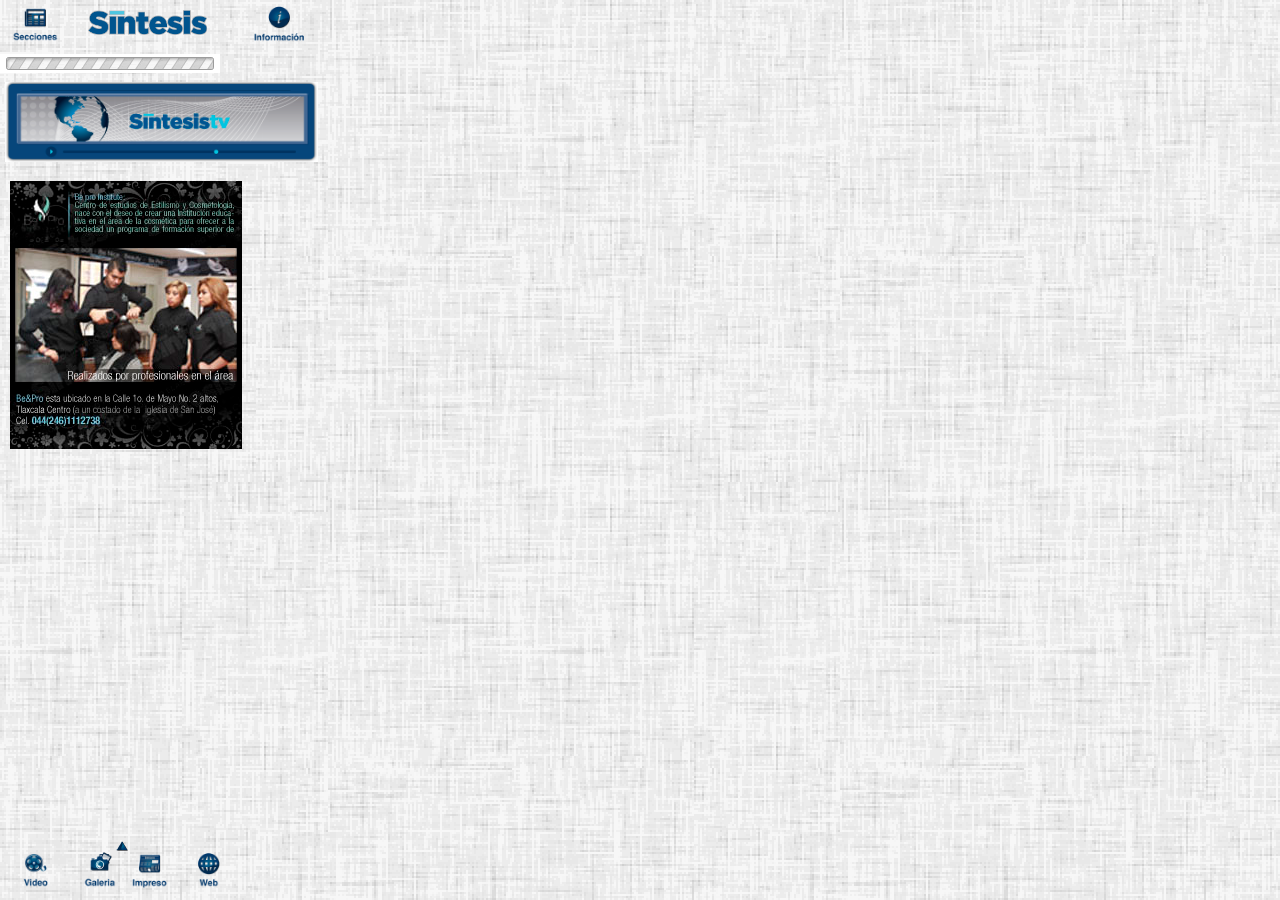
==== commit d6b00836: "s s" ====
--- a/index.html
+++ b/index.html
@@ -247,48 +247,19 @@
 			function slideVertical()
 			{
 				
+				$('#content_slideVertical').html('<img src="imagenes/loading.gif" />');
+				
+				
 				$.ajax({
-					
-					url: "http://166.78.193.53/APPSintesis/php/slide_vertical.php",
-					async:true,
-					beforeSend: function(objeto){
-						alert("Adiós, me voy a ejecutar");
-					},
-					complete: function(datos, exito){
-						alert("Me acabo de completar")
-						if(exito=="success"){
-							$('#content_slideVertical').html(datos);
-						}
-						else
-						{
-							alert("pensando")
-						}
-					},
-					contentType: "application/x-www-form-urlencoded",
-					dataType: "html",
-					error: function(objeto, quepaso, otroobj){
-						alert("Estas viendo esto por que fallé");
-						alert("Pasó lo siguiente: "+quepaso);
-					},
-					global: true,
-					ifModified: false,
-					processData:true,
-					success: function(datos){
-						alert(datos);
-					},
-					timeout: 3000,
 					type: "POST",
-					
-					
-					
-				
+				url: "http://166.78.193.53/APPSintesis/php/slide_vertical.php",
 				data: "",
-				
-				
-				
-				
-				
-				
+				cache: false,
+				success: function(message)
+				{	
+				$('#content_slideVertical').fadeIn(1000).html(message);
+				<!--$('#content_slideVertical').html(message);-->
+				}
 				});
 			}
 			
@@ -371,36 +342,36 @@
 		}
 		
 		function CargarNoticiasHome()
-		{
-		//alert("mmbn");
-			
-			//$("#vertical_seccion").hide();
-			slideVertical2();
-			slidePrincipal();
-			slideMiniatura();
-			galeriaImagenes();
-			galeria_video();	
-			minuto_minuto();
-			function slideVertical2()
-				{//ContenedorDivMedio
-					
-					$.ajax({
-					type: "POST",
-					url: "http://166.78.193.53/APPSintesis/php/slide_vertical.php",
-					data: "",
-					cache: false,
-					success: function(message)
-					{
-						$('.DivVertical').html(
-						' <div  class="ContenedorSlideVertical" id="content_slideVertical" >'+message+'</div>'
-						
-						)
-					}
-					});
+	{
+	//alert("mmbn");
+		
+		//$("#vertical_seccion").hide();
+		slideVertical2();
+		slidePrincipal();
+		slideMiniatura();
+		galeriaImagenes();
+		galeria_video();	
+		minuto_minuto();
+		function slideVertical2()
+			{//ContenedorDivMedio
+				
+				$.ajax({
+				type: "POST",
+				url: "http://166.78.193.53/APPSintesis/php/slide_vertical.php",
+				data: "",
+				cache: false,
+				success: function(message)
+				{
+					$('.DivVertical').html(
+					' <div  class="ContenedorSlideVertical" id="content_slideVertical" >'+message+'</div>'
+					
+					)
 				}
-			
-			
-		} 
+				});
+			}
+		
+		
+	} 
 	
 	function CargarNoticiasPlaza(plaza)
 	{
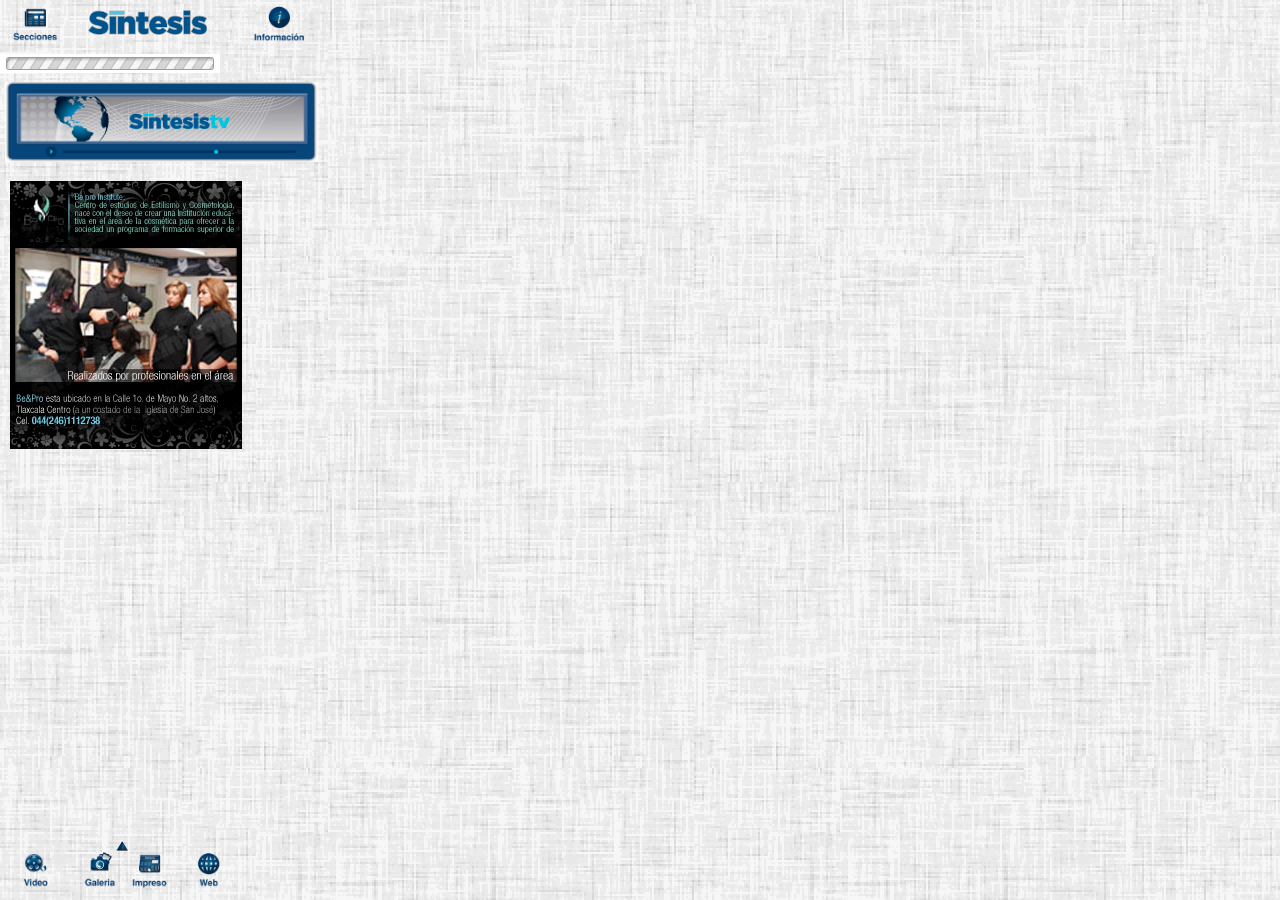
==== commit 0b1c4455: "s s" ====
--- a/index.html
+++ b/index.html
@@ -217,6 +217,8 @@
 			
 			function slidePrincipal()
 			{
+				
+				$('#cont_slideprincipal').html('<img src="imagenes/loading.gif" />');
 				 $.ajax({
 					type: "POST",
 				url: "http://166.78.193.53/APPSintesis/php/slideprincipal_ip.php",
@@ -224,8 +226,9 @@
 				cache: false,
 				success: function(message)
 				{	
-				$('#cont_slideprincipal').html(message);
-				}
+				$('#cont_slideprincipal').fadeIn(1000).html(message);
+<!--				$('#cont_slideprincipal').html(message);-->	
+			}
 				});
 				
 				
